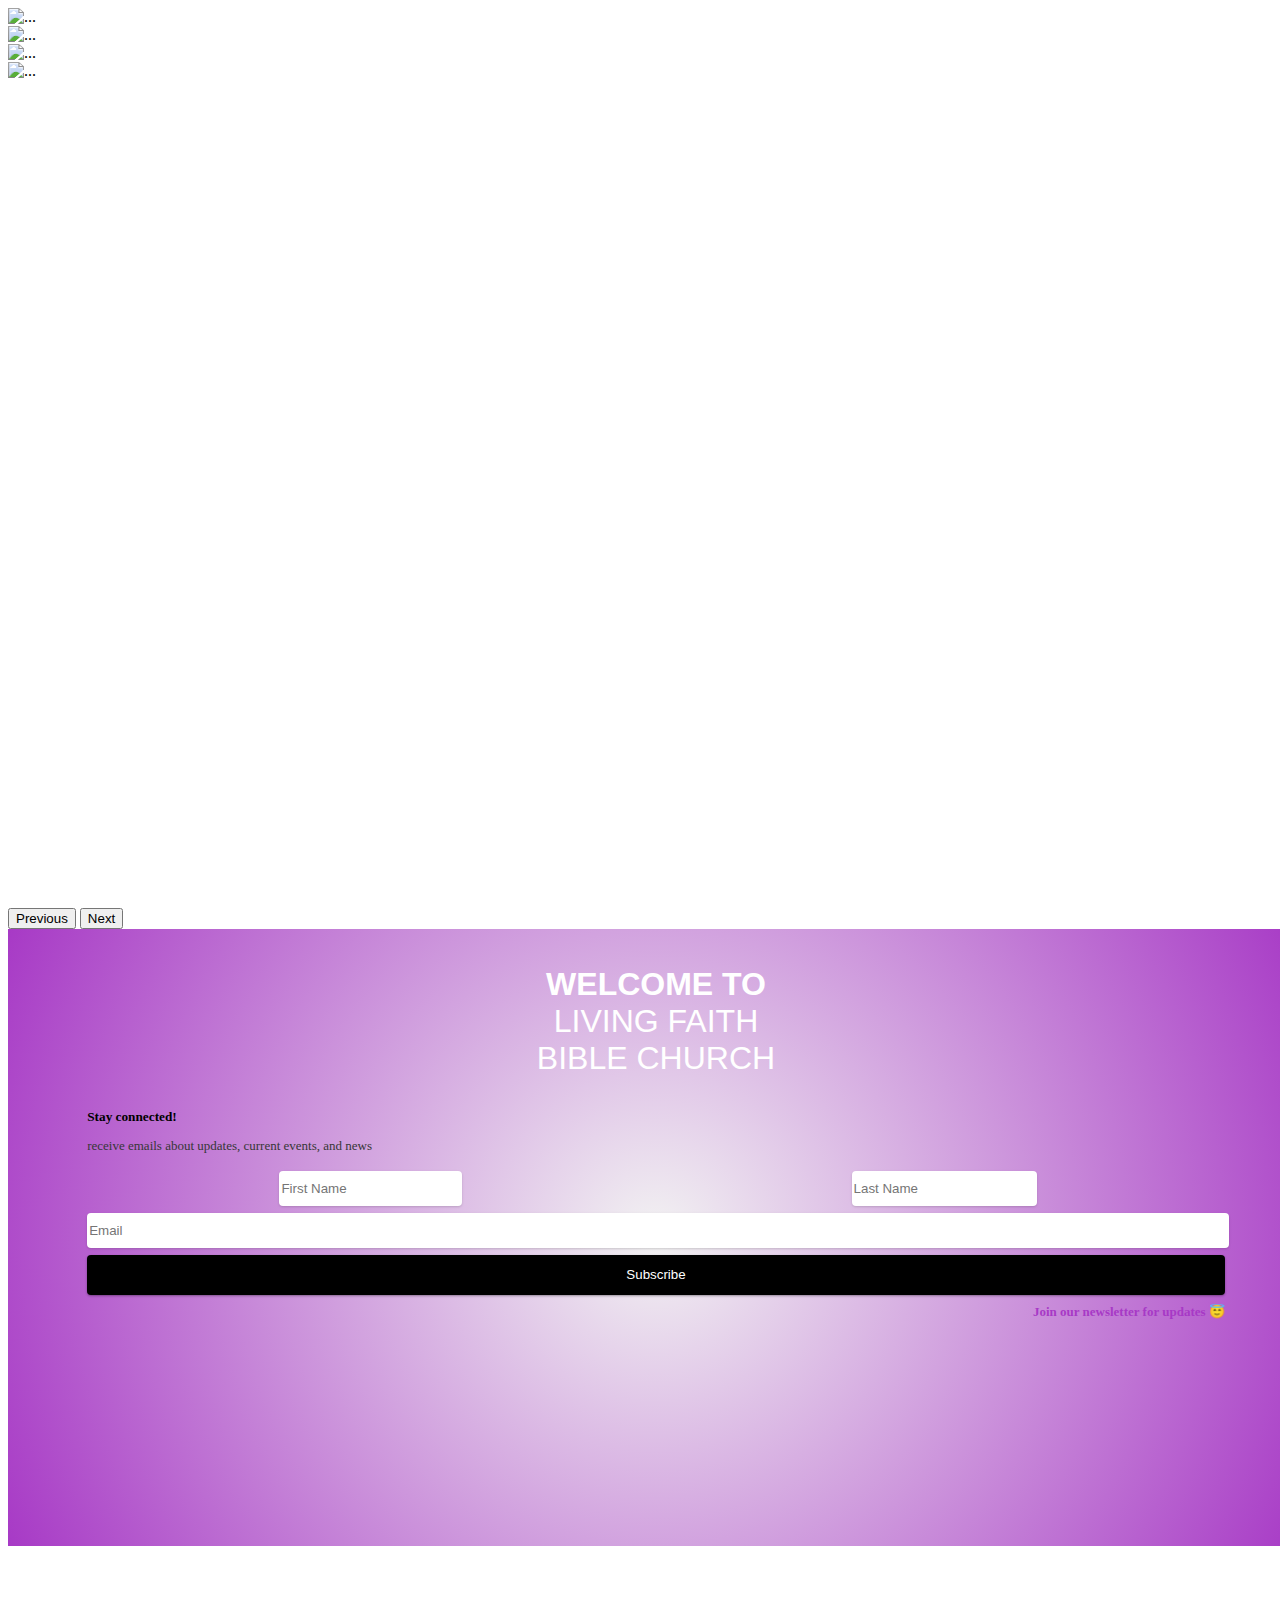
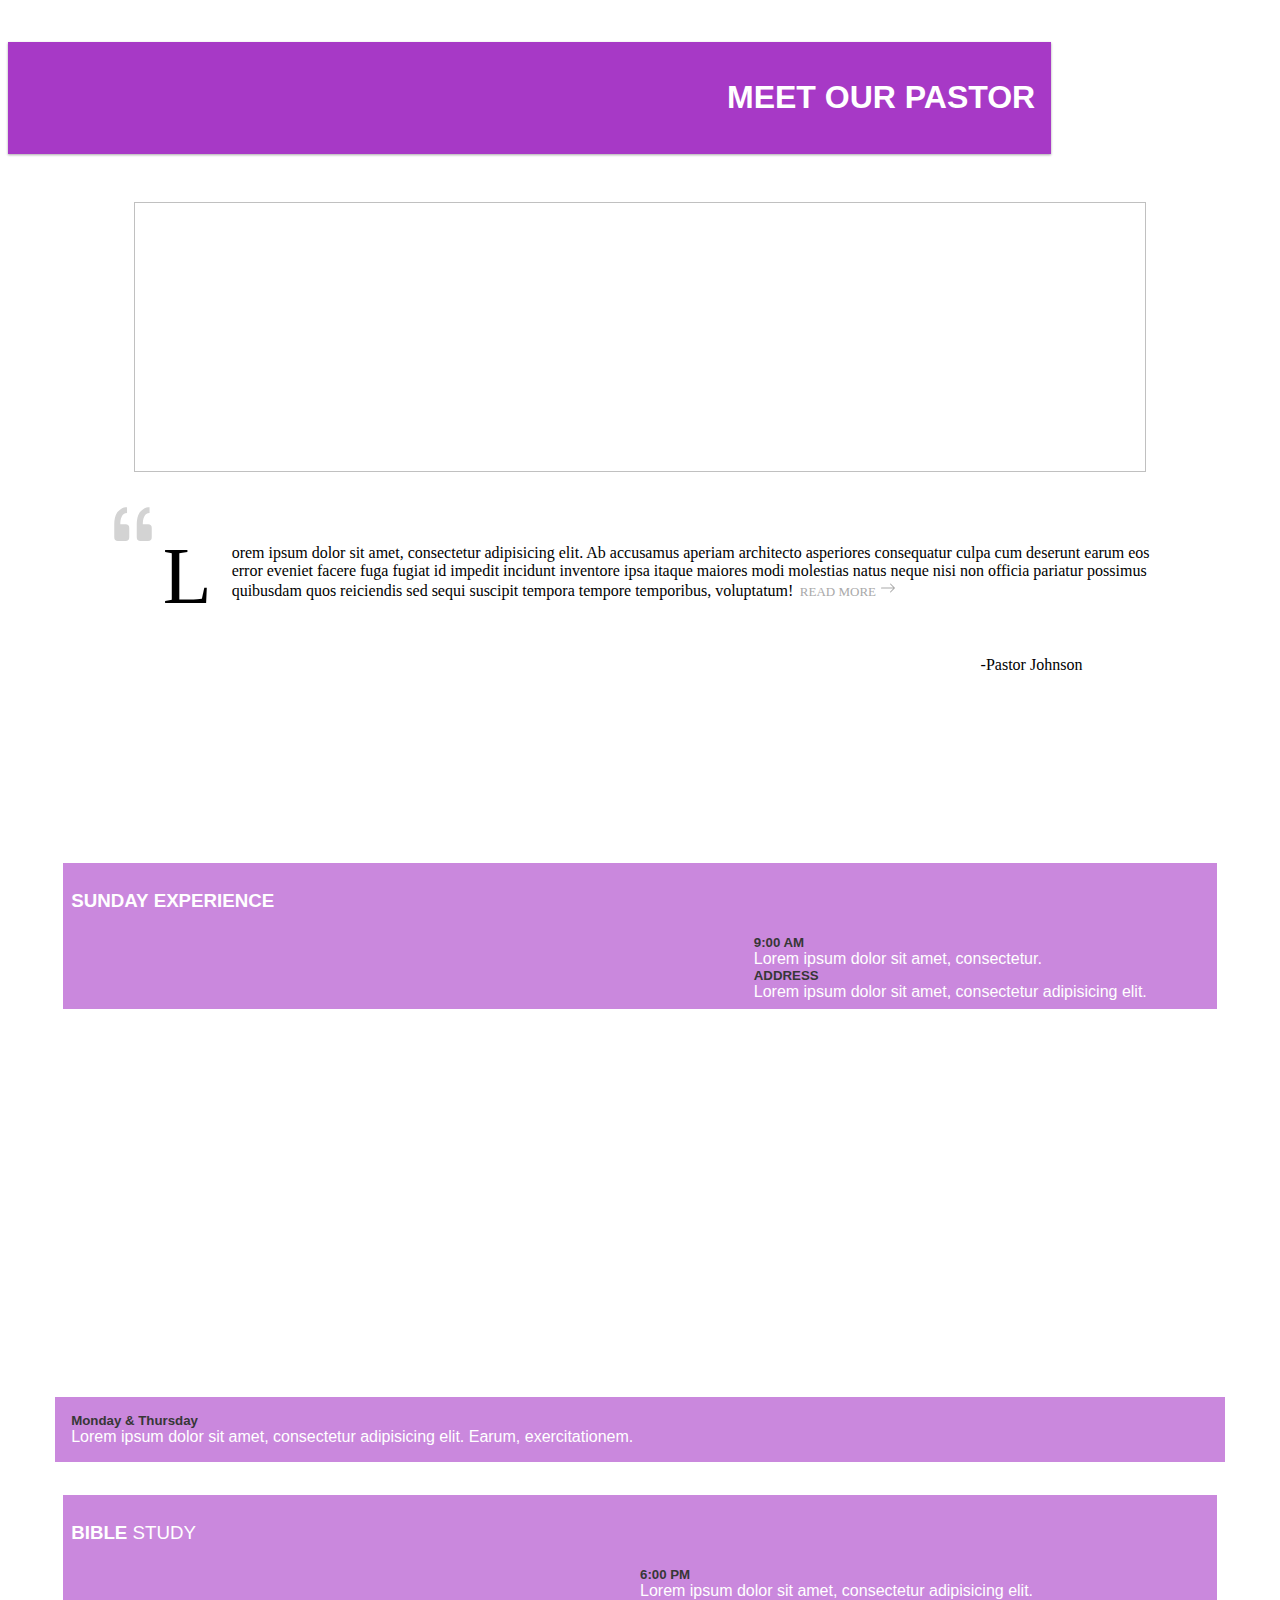
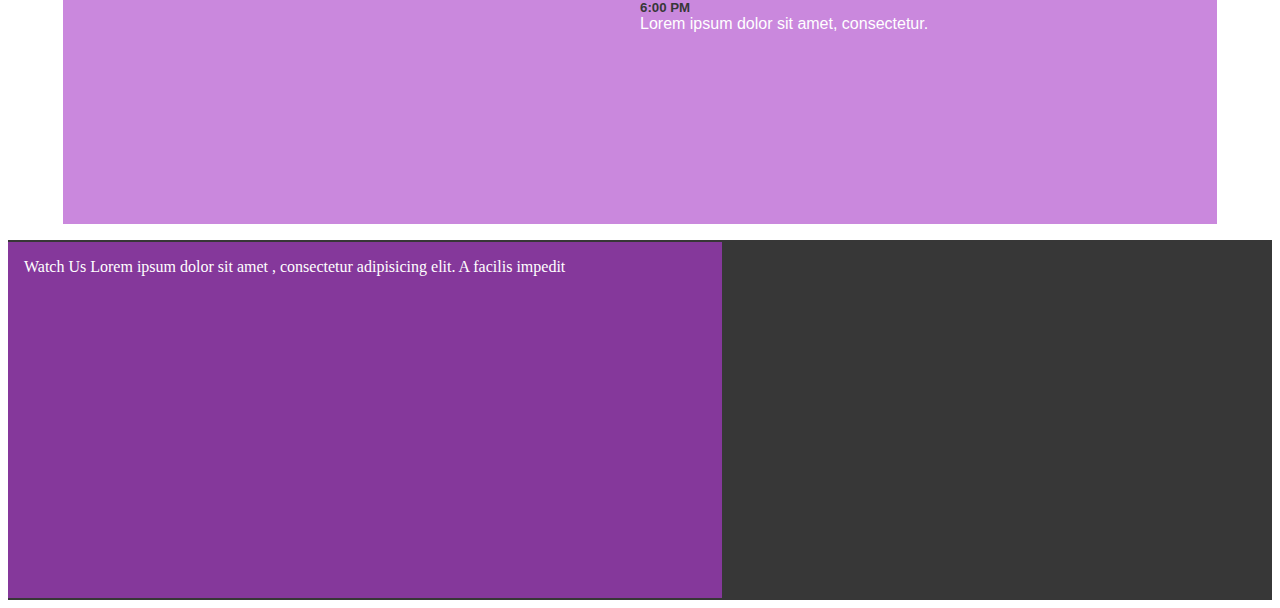
==== src/main/resources/templates/index.html @ b61bbfc8 "footer cosmetics" ====
<!DOCTYPE html>
<html xmlns:th="http://www.thymeleaf.org">
<head th:replace="fragments :: head">
</head>
<!--<link th:href="@{/css/index.css}" rel="stylesheet">-->
<style>
    /* Small devices (phones and pocket devices, 576 and up) */
    @media screen and (min-width:300px) {
        .carousel-inner {
            height: 50vh;
        }

        .carousel-item > img {
            object-fit:cover;
            object-position: center;
            height: 50vh;
        }
        .infoContainer{
            display: flex;
            flex-direction: column;

        }
        .infoContainerSection{
            flex-direction: column;
        }
        .infoCardBody1{
            background-image: url("/images/pastor_j_preaching.jpeg");
            background-repeat: no-repeat;
            background-position: center;
            background-size: cover;
            margin: 2px 2px 0 0;
            height: 40vh;
            width: 100%;
            display: flex;
            justify-content: center;
            align-items: center;
        }
        .infoCardOverLay1{
            background-color: hsla(287, 55%, 50%, 0.6 );
            padding: .5em;
            color: white;
            width: 90%;
            display: flex;
            flex-direction: row;

            /*margin: 1em 1em auto auto;*/
        }
        .infoSundayServiceTitle{
            color: white;
            width: 60%;
            font-family: 'Darker Grotesque', sans-serif;
            font-weight: 500;
            text-transform: uppercase;
        }
        .infoSundayServiceText{
            margin-top: 4em;
            font-family: 'Darker Grotesque', sans-serif;
            font-weight: 500;
        }
        .infoSundayServiceTextContainer{
            color: white;
            display: flex;
            flex-direction: column;
        }
        .infoSundayServiceTextContainer > p{
            margin: 0;
            font-size: medium;
        }

        .infoSundayServiceHeader{
            color: #373737;
            margin: 0;
        }
        .infoCardBody2{
            background-image: url("/images/prayer_hands.jpeg");
            background-repeat: no-repeat;
            /*background-position: center;*/
            background-size: cover;
            margin: 2px 2px 0 0;
            height: 40vh;
            width: 100%;

            display: flex;
            /*justify-content: flex-end;*/
            flex-direction: column;
            justify-content: space-between;
        }
        .infoCardOverLay2{
            /*opacity: 0.6;*/
            background-color: hsla(287, 55%, 50%, 0.6 );
            padding: 1em;
            margin: 1em auto;
            color: white;
            width: 90%;
        }
        .infoPrayer{
            text-align: end;
            color: white;
            margin-right: .75em;
            margin-top: .5em;
            text-transform: uppercase;
            font-family: 'Darker Grotesque', sans-serif;
            font-weight: 500;
            font-size: xx-large;


        }
        .infoPrayerContainer{
            display: flex;
            flex-direction: column;
        }
        .infoPrayerHeading{
            color: #373737;
            margin: 0;
            font-family: 'Darker Grotesque', sans-serif;
            font-weight: 700;
        }
        .infoPrayerText{
            font-family: 'Darker Grotesque', sans-serif;
            color: white;
            font-size: medium;
            margin: 0;
        }
        .infoCardBody3{
            display: flex;
            flex-direction: row;
            justify-content: space-evenly;
            background-color: #373737;
            /*margin: 2px;*/
            height: 40vh;
            width: 100%;

        }
        .infoCardOverLay3{
            background-color: hsla(287, 55%, 50%, 0.7 );
            /*background: hsla(0, 0%, 100%, 1);*/

            /*background: linear-gradient(315deg, hsla(0, 0%, 100%, 1) 0%, hsla(287, 55%, 50%, 1) 100%);*/

            /*background: -moz-linear-gradient(315deg, hsla(0, 0%, 100%, 1) 0%, hsla(287, 55%, 50%, 1) 100%);*/

            /*background: -webkit-linear-gradient(315deg, hsla(0, 0%, 100%, 1) 0%, hsla(287, 55%, 50%, 1) 100%);*/

            /*filter: progid: DXImageTransform.Microsoft.gradient( startColorstr="#FFFFFF", endColorstr="#A639C4", GradientType=1 );*/
            padding: 1em;
            color: white;
            width: 100%;
            margin-top: 2px;
            margin-bottom: 2px;
        }
        .infoBlock{
            width: 80%;
            background-image: url("/images/preaching.jpeg");
            background-repeat: no-repeat;
            background-position: center;
            background-size: cover;
            margin: 2px 2px;
            /*margin-top: .5em;*/
            /*margin-bottom: .5em;*/
        }
        .infoCardBody4{
            background-image: url("/images/pullpit.jpeg");
            background-repeat: no-repeat;
            background-position: center;
            background-size: cover;
            /*margin: 2px;*/
            height: 40vh;
            width: 100%;
            display: flex;
            justify-content: center;
            align-items: center;
            margin: 2px 2px 0 0;
        }
        .infoCardOverLay4{
            background-color: hsla(287, 55%, 50%, 0.6 );
            padding: .5em;
            color: white;
            width: 90%;
            height: 87%;
            margin-left:  auto;
            margin-right:  auto;
            display: flex;
            flex-direction: row;
        }
        .infoBibleStudyTitle{
            color: white;
            width: 50%;
            font-family: 'Darker Grotesque', sans-serif;
            font-weight: 500;
            text-transform: uppercase;
        }
        .infoBibleStudyContainer{
            display: flex;
            flex-direction: column;
            margin-top: 4em;
        }
        .infoBibleStudyHeading{
            margin: 0;
            color: #373737;
            font-family: 'Darker Grotesque', sans-serif;
            font-weight: 700;
        }
        .infoBibleStudyText{
            margin: 0;
            color: white;
            font-family: 'Darker Grotesque', sans-serif;
            font-size: medium;
        }
        .welcome{
            display: flex;
            flex-direction: column;
        }
        .welcomeMessage{
            margin-bottom: 1em;
            font-family: 'Darker Grotesque', sans-serif;
            max-width: 300px;
            margin-right: auto;
            margin-left: auto;
            font-size: 2rem;
            font-weight: 500;
            text-transform: uppercase;
        }
        .welcomeBanner{
            /*opacity: .9;*/
            text-align: center;
            padding: 1em;
            width: 100%;
            color: white;
            background: hsla(0, 0%, 95%, 1);
            height: 65vh;

            background: radial-gradient(circle, hsla(0, 0%, 95%, 1) 0%, hsla(287, 55%, 50%, 1) 100%);

            background: -moz-radial-gradient(circle, hsla(0, 0%, 95%, 1) 0%, hsla(287, 55%, 50%, 1) 100%);

            background: -webkit-radial-gradient(circle, hsla(0, 0%, 95%, 1) 0%, hsla(287, 55%, 50%, 1) 100%);

            filter: progid: DXImageTransform.Microsoft.gradient( startColorstr="#F3F3F3", endColorstr="#A639C4", GradientType=1 );
        }
        .welcomeImgContainer{
            display: flex;
            justify-content: center;
            align-items: center;

        }
        .welcomeHeaderText{
            display: flex;
            justify-content: end;
            transition: transform 1s;
            /*animation: slideMe 2s ease-in;*/
            border: none ;
            -moz-border-radius-topright: 2px;
            -moz-border-radius-bottomright: 2px;
            box-shadow: rgba(0, 0, 0, 0.12) 0px 1px 3px, rgba(0, 0, 0, 0.24) 0px 1px 2px;
            padding: 1em;
            width: 80%;
            margin: 6em 0 0 0;
            background-color:hsla(287, 55%, 50%, 1 );
            color: white;
            font-family: 'Darker Grotesque', sans-serif;
            font-weight: 500;
            text-transform: uppercase;
        }
        .welcomeHeaderTextBody{
            text-align: center;
        }
        @keyframes slideMe  {
            0%{
                transform: skewX(53deg) translateX(500px);
            }
            100%{
                transform: skewX(0deg);
            }
        }


        .welcomeImg{
            width: 80%;
            height: 30vh;
            object-fit: cover;
            object-position: top;
            margin-top: 3em;
        }
        .welcomeTextBody{
            margin-top: 3em;

        }
        .welcomeTextReadMore{
            font-size: small;
            margin-left: .5em;
            color: darkgray;
            text-transform: uppercase;
        }

        .welcomeTextReadMore > a:link { text-decoration: none; color: darkgray }
        .welcomeTextReadMore > a{color: darkgray;}
        .welcomeTextReadMore > a:visited { text-decoration: blue; }
        .welcomeTextReadMore > a:hover { text-decoration: blue; }
        .welcomeTextReadMore > a:active { text-decoration: blue; }

        .welcomeIconLink{
            display: flex;
            justify-content: end;
            margin-bottom: 5em;
            /*margin-right: 1em;*/
            margin-top: 2em;
            width: 85%;
        }

        .first-letter{
            font-size: 5rem;
            line-height: 80%;
            float: left;
            margin-right: .25em;
        }

        .welcomeTextContainer{
            width: 85%;
            margin-right: auto;
            margin-left: auto;
            display: flex;
            flex-direction: row;
            justify-content: space-between;
            margin-top: 1.5em;
        }
        .emailForm{
            display: flex;
            flex-direction: column;
            width: 90%;
            margin-left: auto;
            margin-right: auto;
        }
        .emailFormContainer1{
            display: flex;
            flex-direction: row;
            justify-content: space-evenly;
        }
        .emailHeader{
            text-align: left;
            color: black;
            margin: 0;
        }
        .emailSubHeader{
            text-align: left;
            color: #373737;
            margin-bottom: 1.25em;
            font-size: small;
        }
        .emailFormHeader{
            text-align: right;
            color: hsla(287, 55%, 50%, 1 );
            margin-top: .75em;
            font-size: small;
        }
        .emailInputContainer{
            display: flex;
            flex-direction: column;
            justify-content: space-between;
            align-items: start;
            margin-right: auto;
            margin-left: auto;
        }
        .emailInputContainer2{
            display: flex;
            flex-direction: column;
            width: 100%;
            align-items: start;
        }
        .emailInputFirstName{
            width: 95%;
            height: 2.5em;
            border: none;
            margin-right: .5em;
            border-radius: 4px;
            box-shadow: rgba(0, 0, 0, 0.1) 0px 1px 3px 0px, rgba(0, 0, 0, 0.06) 0px 1px 2px 0px;
        }
        .emailInputLastName{
            width: 100%;
            height: 2.5em;
            border-radius: 4px;
            border: none;
            box-shadow: rgba(0, 0, 0, 0.1) 0px 1px 3px 0px, rgba(0, 0, 0, 0.06) 0px 1px 2px 0px;

        }
        .emailInput{
            width: 100%;
            height: 2.5em;
            border-radius: 4px;
            margin-top: .5em;
            border: none;
            box-shadow: rgba(0, 0, 0, 0.1) 0px 1px 3px 0px, rgba(0, 0, 0, 0.06) 0px 1px 2px 0px;
        }
        .emailFormBtn{
            width: 100%;
            height: 3em;
            border-radius: 4px;
            margin-top: .5em;
            background-color: black;
            color: white;
            border: none;
            box-shadow: rgba(0, 0, 0, 0.12) 0px 1px 3px, rgba(0, 0, 0, 0.24) 0px 1px 2px;
        }




    }

    /* Medium devices (tablets, 768px and up) */
    @media screen and (min-width:768px) {
        .carousel-inner {
            height: 100vh;
        }

        .carousel-item > img {
            object-fit:cover;
            position: center;
            height: 100vh;
        }
    }

    /* Large devices (desktops, 992px and up) */
    @media screen and (min-width:992px) {
        .carousel-inner {
            height: 100vh;
        }

        .carousel-item > img {
            object-fit:cover;
            position: center;
            height: 100vh;
        }
    }

    /* Extra large devices (large desktops, 1200px and up) */
    @media screen and (min-width:1200px) {
        .carousel-inner {
            height: 100vh;
        }

        .carousel-item > img {
            object-fit:cover;
            position: center;
            height: 100vh;
        }
    }

</style>


<body>
<div th:replace="fragments :: navbar"></div>
<div class="jumbotron">
    <div id="carouselExampleAutoplaying" class="carousel slide" data-bs-ride="carousel">
        <div class="carousel-inner">
            <div class="carousel-item active">
                <img th:src="@{/images/jumbotron_sunday_service_flyer.jpg}" class=" d-block w-100" alt="...">
            </div>
            <div class="carousel-item">
                <img th:src="@{/images/jumbotron_sunday_service_flyer_2.jpg}" class=" d-block w-100" alt="...">
            </div>
            <div class="carousel-item">
                <img th:src="@{/images/jumbotron_sunday_service_flyer_3.jpg}" class=" d-block w-100"alt="...">
            </div>
            <div class="carousel-item">
                <img th:src="@{/images/jumbotron_sunday_service_flyer_3.jpg}" class=" d-block w-100"alt="...">
            </div>
        </div>
        <button class="carousel-control-prev" type="button" data-bs-target="#carouselExampleAutoplaying" data-bs-slide="prev">
            <span class="carousel-control-prev-icon" aria-hidden="true"></span>
            <span class="visually-hidden">Previous</span>
        </button>
        <button class="carousel-control-next" type="button" data-bs-target="#carouselExampleAutoplaying" data-bs-slide="next">
            <span class="carousel-control-next-icon" aria-hidden="true"></span>
            <span class="visually-hidden">Next</span>
        </button>
    </div>
</div>
<div class="welcome">
    <div class="welcomeBanner">
        <h1 class="welcomeMessage"><span style="font-weight: 800">Welcome to</span> Living Faith Bible Church</h1>
        <form th:action="@{/success}" th:method="post" th:object="${emailSub}"class="emailForm">
            <h5 class="emailHeader">Stay connected!
<!--                <svg xmlns="http://www.w3.org/2000/svg" width="18" height="18" fill="currentColor" class="bi bi-envelope" viewBox="0 0 16 16">-->
<!--                            <path d="M0 4a2 2 0 0 1 2-2h12a2 2 0 0 1 2 2v8a2 2 0 0 1-2 2H2a2 2 0 0 1-2-2V4Zm2-1a1 1 0 0 0-1 1v.217l7 4.2 7-4.2V4a1 1 0 0 0-1-1H2Zm13 2.383-4.708 2.825L15 11.105V5.383Zm-.034 6.876-5.64-3.471L8 9.583l-1.326-.795-5.64 3.47A1 1 0 0 0 2 13h12a1 1 0 0 0 .966-.741ZM1 11.105l4.708-2.897L1 5.383v5.722Z"/>-->
<!--                        </svg>ct! -->
            </h5>
            <p class="emailSubHeader">receive emails about updates, current events, and news</p>
            <div class="emailFormContainer1">
                <div class="emailInputContainer">
<!--                    <label>First Name</label>-->
                    <input th:field="*{firstname}" class="emailInputFirstName" placeholder="First Name"/>
                </div>
                <div class="emailInputContainer">
<!--                    <label>Last Name</label>-->
                    <input th:field="*{lastname}" class="emailInputLastName" placeholder="Last Name"/>
                </div>
            </div>
            <div class="emailInputContainer2">
<!--                <label>Email</label>-->
                <input th:field="*{email}" class="emailInput" placeholder="Email"/>
            </div>
            <button type="submit" class="emailFormBtn">Subscribe</button>
            <h5 class="emailFormHeader">Join our newsletter for updates &#128519;</h5>
        </form>
    </div>
    <div class="welcomeHeaderText">
        <h1 class="welcomeHeaderTextBody"><span style="font-weight: 800">Meet Our</span> Pastor</h1>
    </div>
    <div class="welcomeImgContainer">
        <img class="welcomeImg" th:src="@{images/paster_firstlady.jpg}"/>
    </div>
    <div class="welcomeTextContainer">
        <div class="welcomeTextIcon">
            <svg xmlns="http://www.w3.org/2000/svg" width="60" height="60" fill="lightgrey" class="bi bi-quote" viewBox="0 0 16 16">
                <path d="M12 12a1 1 0 0 0 1-1V8.558a1 1 0 0 0-1-1h-1.388c0-.351.021-.703.062-1.054.062-.372.166-.703.31-.992.145-.29.331-.517.559-.683.227-.186.516-.279.868-.279V3c-.579 0-1.085.124-1.52.372a3.322 3.322 0 0 0-1.085.992 4.92 4.92 0 0 0-.62 1.458A7.712 7.712 0 0 0 9 7.558V11a1 1 0 0 0 1 1h2Zm-6 0a1 1 0 0 0 1-1V8.558a1 1 0 0 0-1-1H4.612c0-.351.021-.703.062-1.054.062-.372.166-.703.31-.992.145-.29.331-.517.559-.683.227-.186.516-.279.868-.279V3c-.579 0-1.085.124-1.52.372a3.322 3.322 0 0 0-1.085.992 4.92 4.92 0 0 0-.62 1.458A7.712 7.712 0 0 0 3 7.558V11a1 1 0 0 0 1 1h2Z"/>
            </svg>
        </div>
        <p class="welcomeTextBody"><span class="first-letter">L</span>orem ipsum dolor sit amet, consectetur adipisicing elit. Ab accusamus aperiam architecto asperiores consequatur culpa cum deserunt earum eos error eveniet facere fuga fugiat id impedit incidunt inventore ipsa itaque maiores modi molestias natus neque nisi non officia pariatur possimus quibusdam quos reiciendis sed sequi suscipit tempora tempore temporibus, voluptatum!<span class="welcomeTextReadMore"><a th:href="@{/about}">Read more</a></span>
            <span>
                <svg xmlns="http://www.w3.org/2000/svg" width="16" height="16" fill="darkgray" class="bi bi-arrow-right" viewBox="0 0 16 16">
  <path fill-rule="evenodd" d="M1 8a.5.5 0 0 1 .5-.5h11.793l-3.147-3.146a.5.5 0 0 1 .708-.708l4 4a.5.5 0 0 1 0 .708l-4 4a.5.5 0 0 1-.708-.708L13.293 8.5H1.5A.5.5 0 0 1 1 8z"/>
</svg>
            </span>
        </p>
    </div>
    <div class="welcomeIconLink">-Pastor Johnson</div>

</div>
<div class="infoContainer">
    <div class="infoContainerSection">
        <div class="infoCardBody1">
            <div class="infoCardOverLay1">
                <div class="infoSundayServiceTitle"><h3><span style="font-weight: 800">Sunday</span> Experience </h3></div>
                <div class="infoSundayServiceText">
                    <div class="infoSundayServiceTextContainer">
                        <h5 class="infoSundayServiceHeader"><span style="font-weight: 700">9:00 AM</span></h5>
                        <p>Lorem ipsum dolor sit amet, consectetur.</p>
                    </div>
                    <div class="infoSundayServiceTextContainer">
                        <h5 class="infoSundayServiceHeader"><span style="font-weight: 700">ADDRESS</span></h5>
                        <p>Lorem ipsum dolor sit amet, consectetur adipisicing elit.</p>
                    </div>

                </div>
            </div>
        </div>
        <div class="infoCardBody2">
            <h1 class="infoPrayer"><span style="font-weight: 800">Intercessory</span> Prayer</h1>
            <div class="infoCardOverLay2">
                <div class="infoPrayerContainer">
                    <h5 class="infoPrayerHeading">Monday & Thursday</h5>
                    <p class="infoPrayerText">Lorem ipsum dolor sit amet, consectetur adipisicing elit. Earum, exercitationem.</p>
                </div>

            </div>
        </div>
    </div>
    <div class="infoContainerSection">
        <div class="infoCardBody4">
            <div class="infoCardOverLay4">
                <h3 class="infoBibleStudyTitle"><span style="font-weight: 800">Bible</span> Study</h3>
                <div class="infoBibleStudyContainer">
                    <h5 class="infoBibleStudyHeading">6:00 PM</h5>
                    <p class="infoBibleStudyText">Lorem ipsum dolor sit amet, consectetur adipisicing elit.</p>
                    <h5 class="infoBibleStudyHeading">6:00 PM</h5>
                    <p class="infoBibleStudyText">Lorem ipsum dolor sit amet, consectetur.</p>
                </div>
            </div>
        </div>
        <div class="infoCardBody3">
            <div class="infoCardOverLay3">Watch Us
                Lorem ipsum
                dolor sit amet
                , consectetur
                adipisicing elit.
                A facilis impedit
            </div>
            <div class="infoBlock"></div>
        </div>
    </div>
</div>
<div th:replace="fragments :: footer"></div>
<div th:replace="fragments :: scripts"></div>
<script th:src="@{/js/about.js}"></script>
</body>
</html>
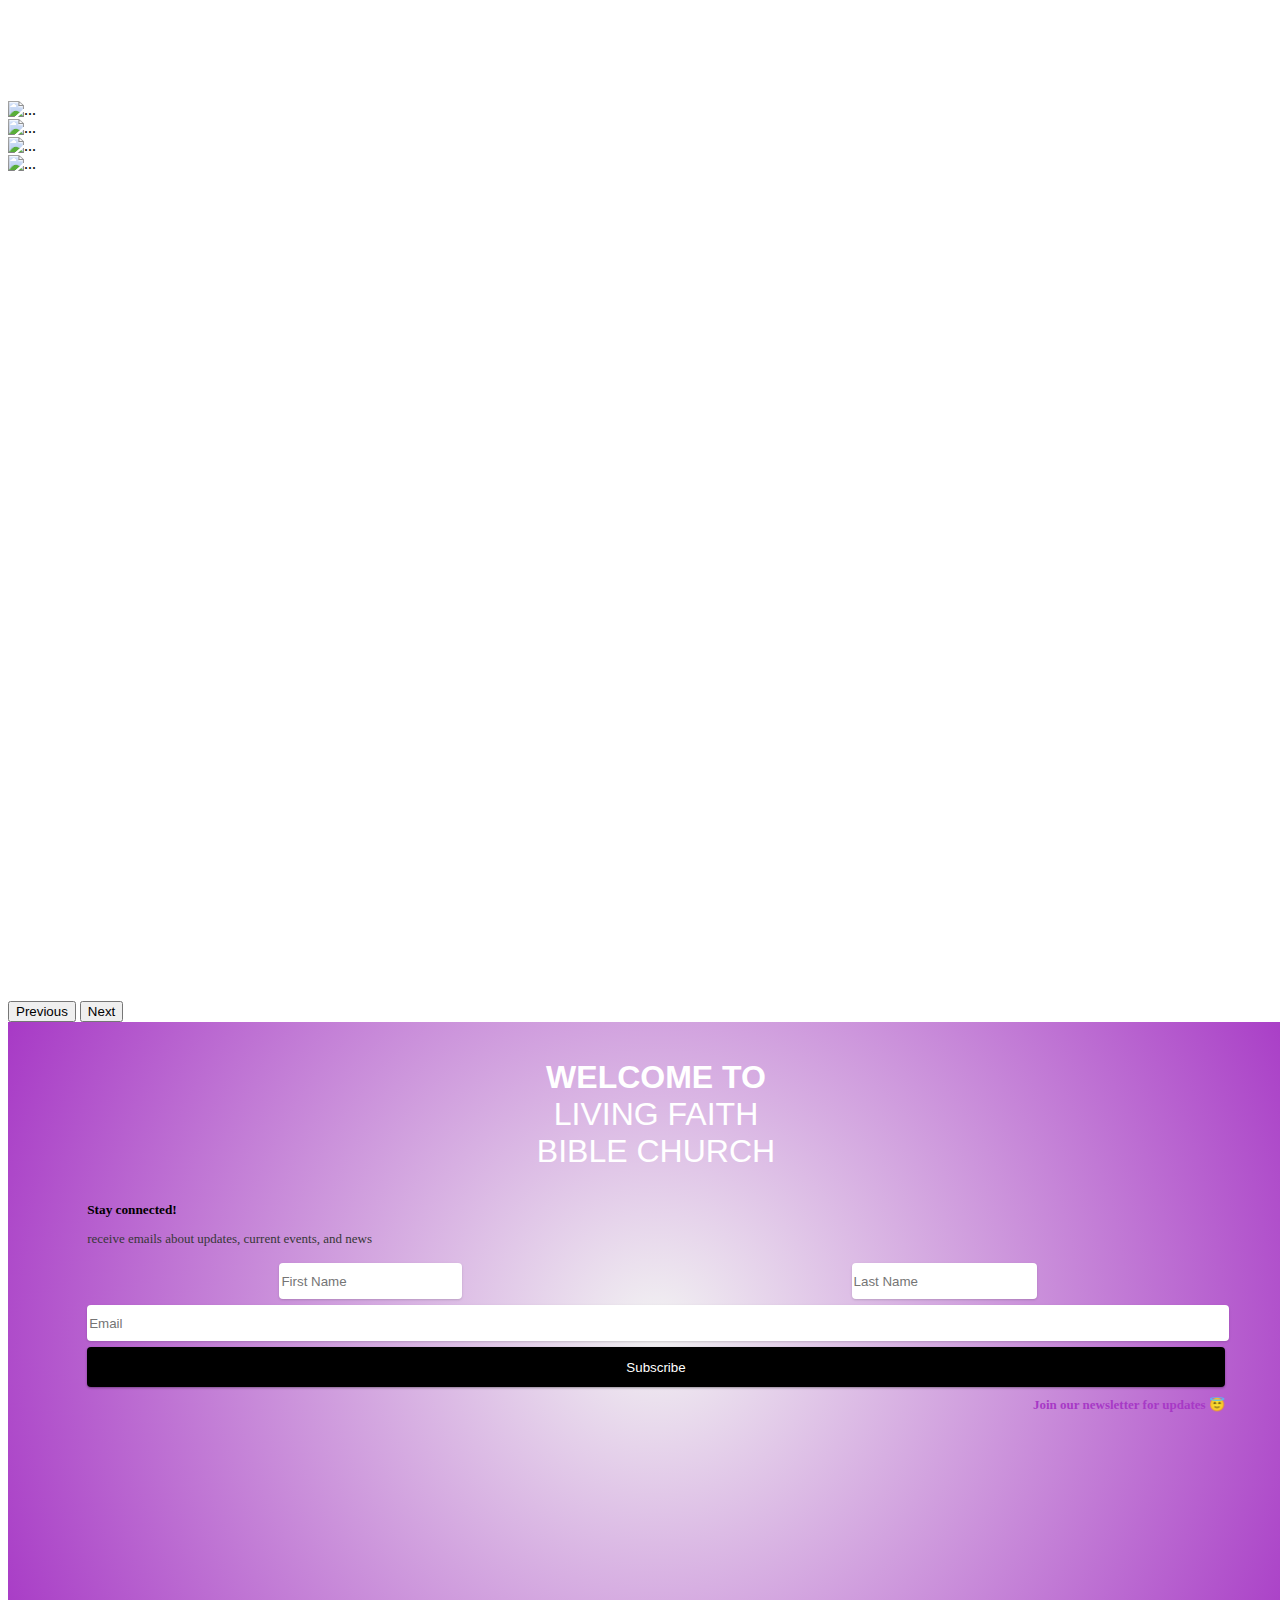
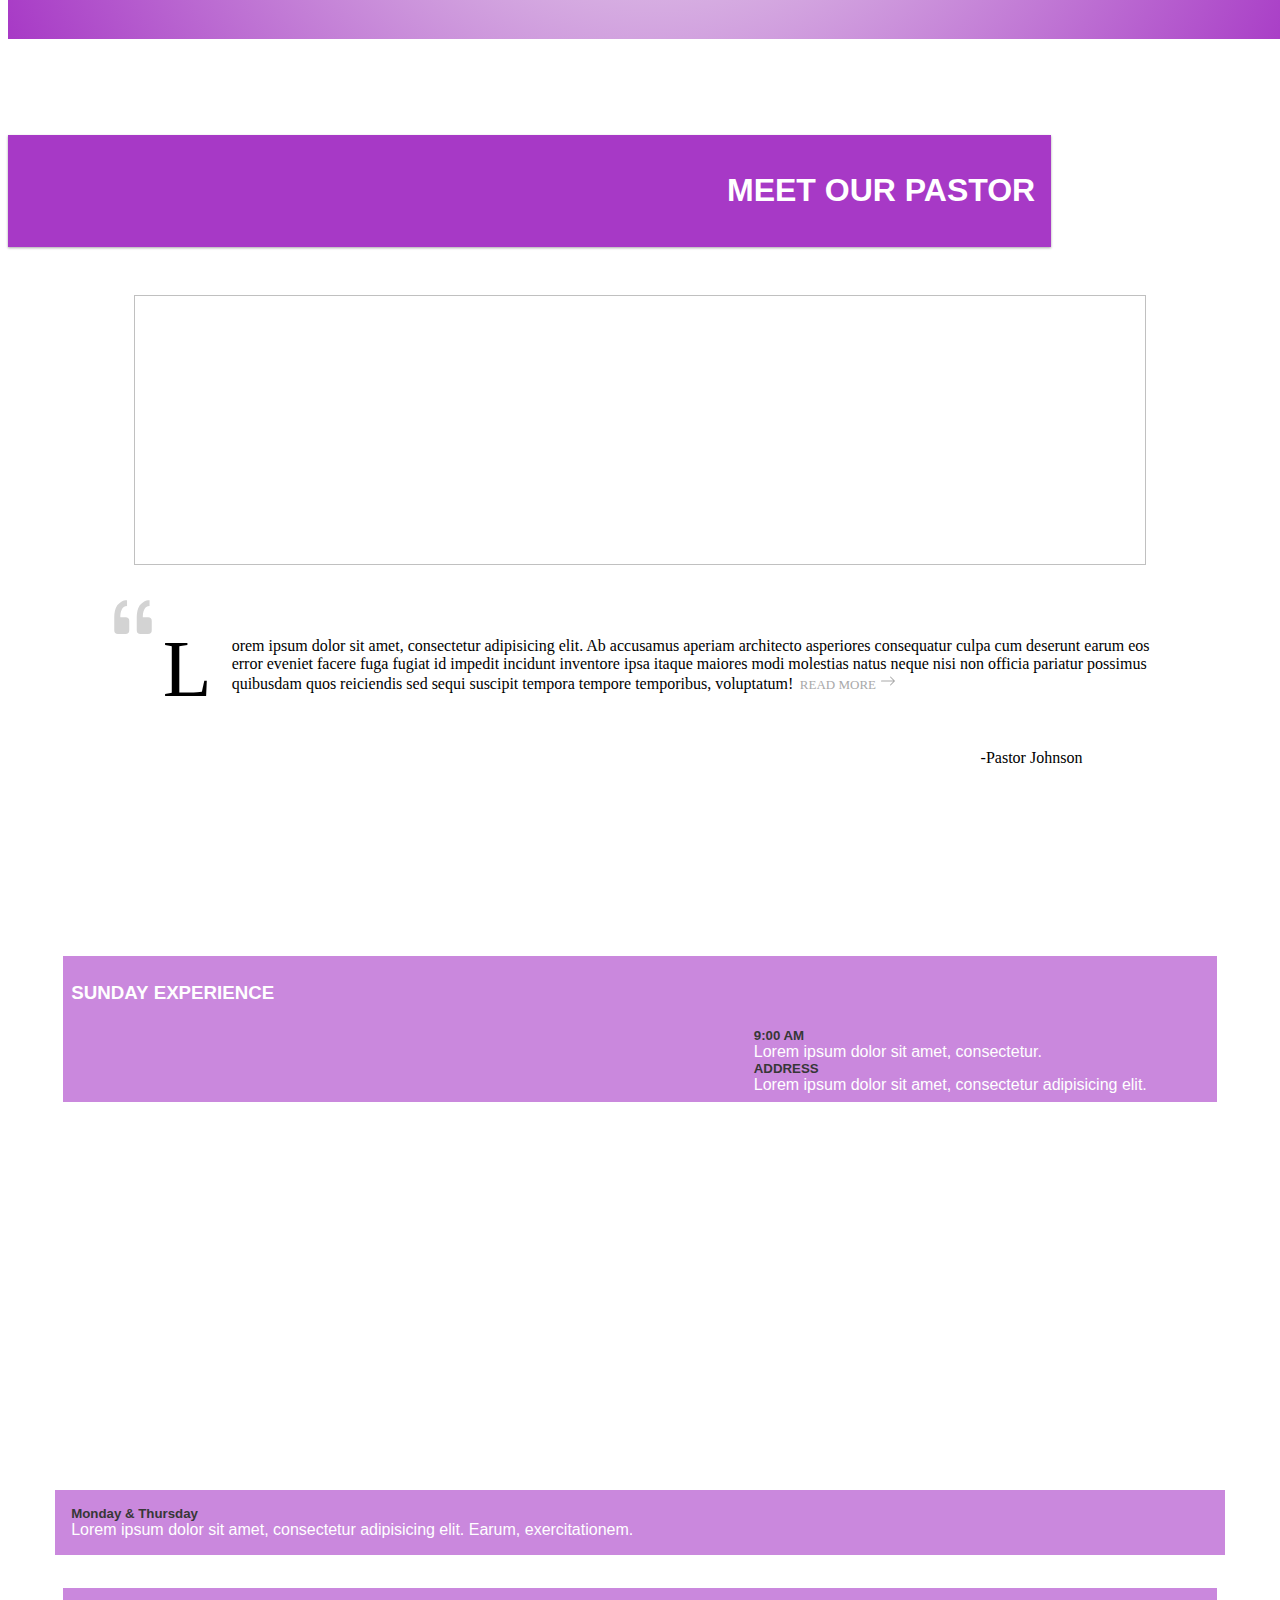
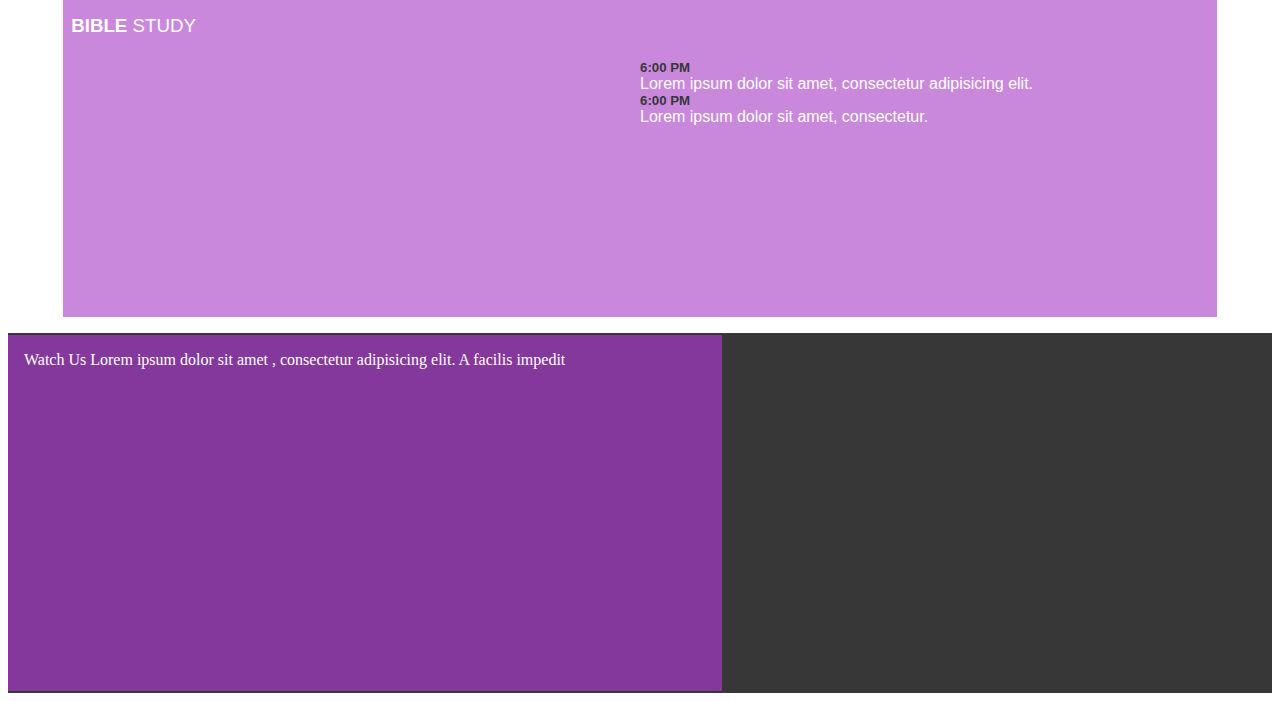
==== commit 16bfb153: "sticky navbar, fixed top, and jumbotron margin adjusted." ====
--- a/src/main/resources/templates/index.html
+++ b/src/main/resources/templates/index.html
@@ -6,6 +6,9 @@
 <style>
     /* Small devices (phones and pocket devices, 576 and up) */
     @media screen and (min-width:300px) {
+        .jumbotron{
+            margin-top: 6.3em;
+        }
         .carousel-inner {
             height: 50vh;
         }
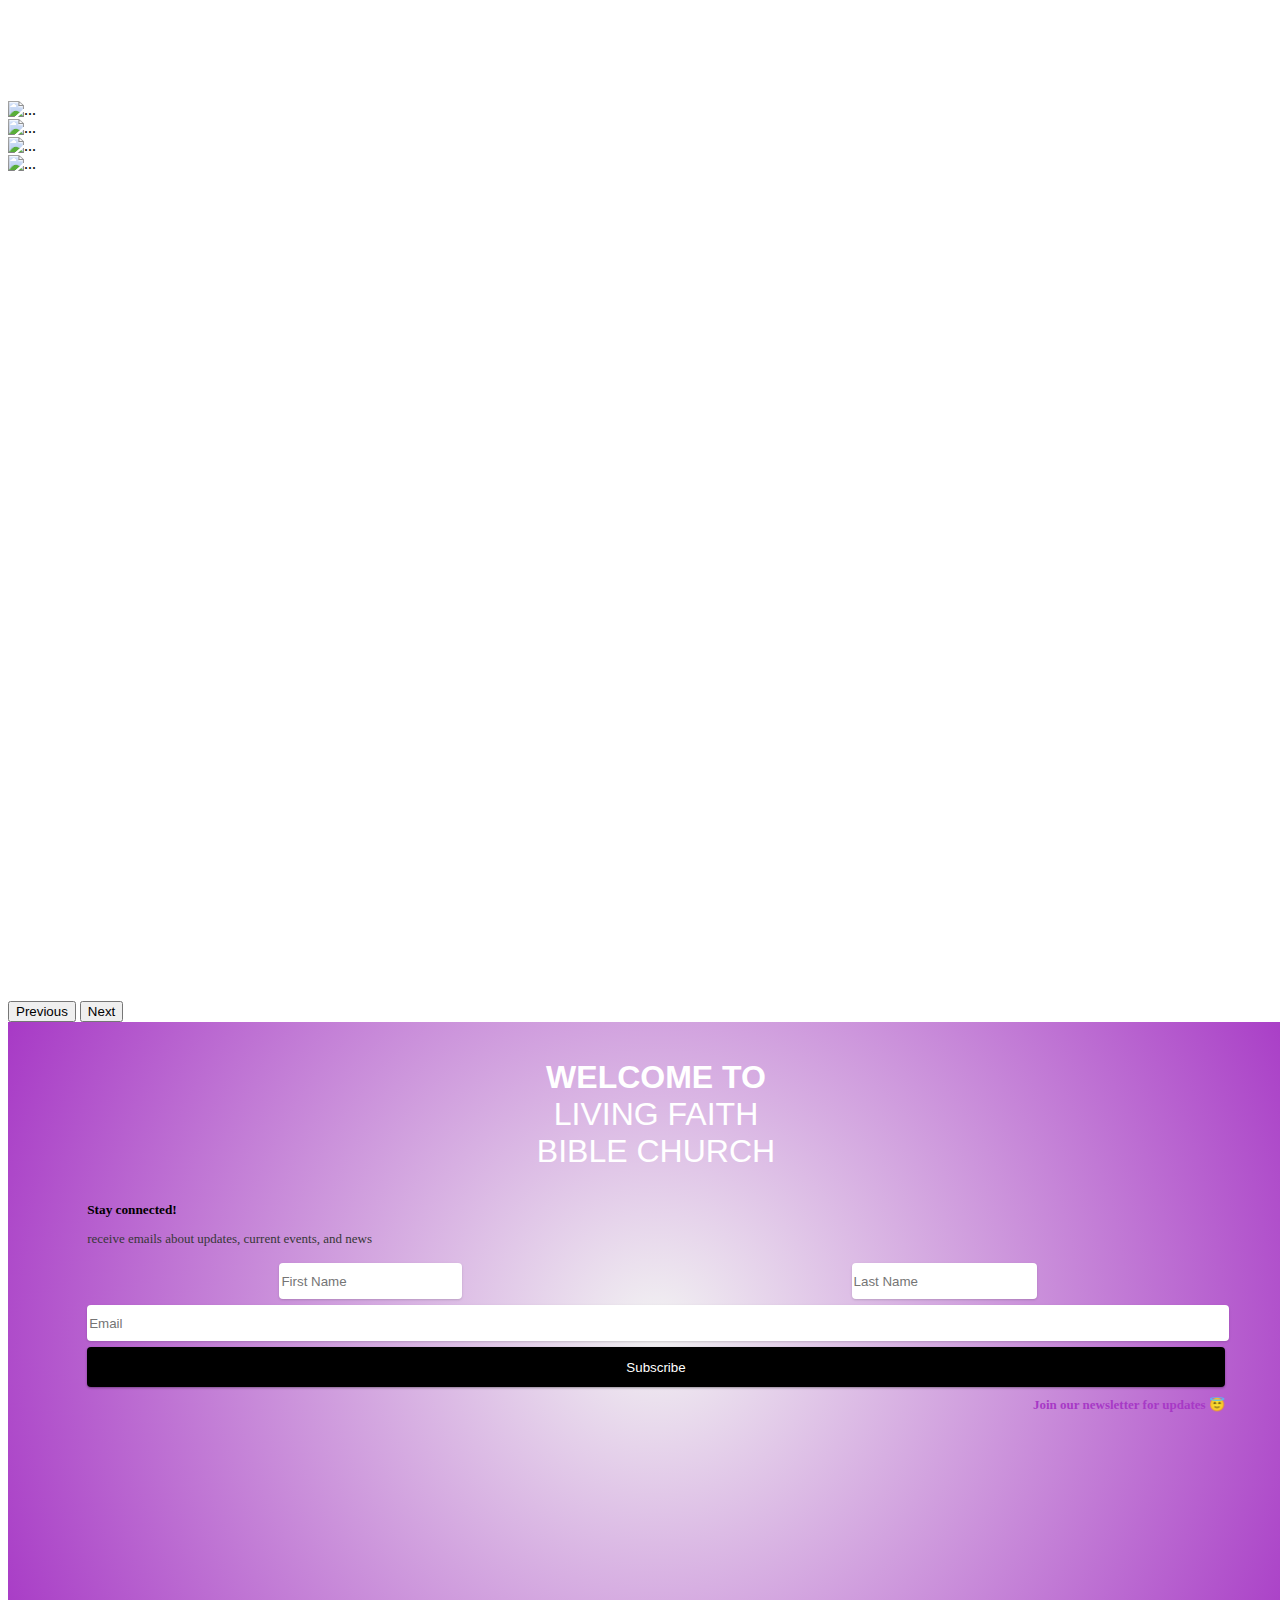
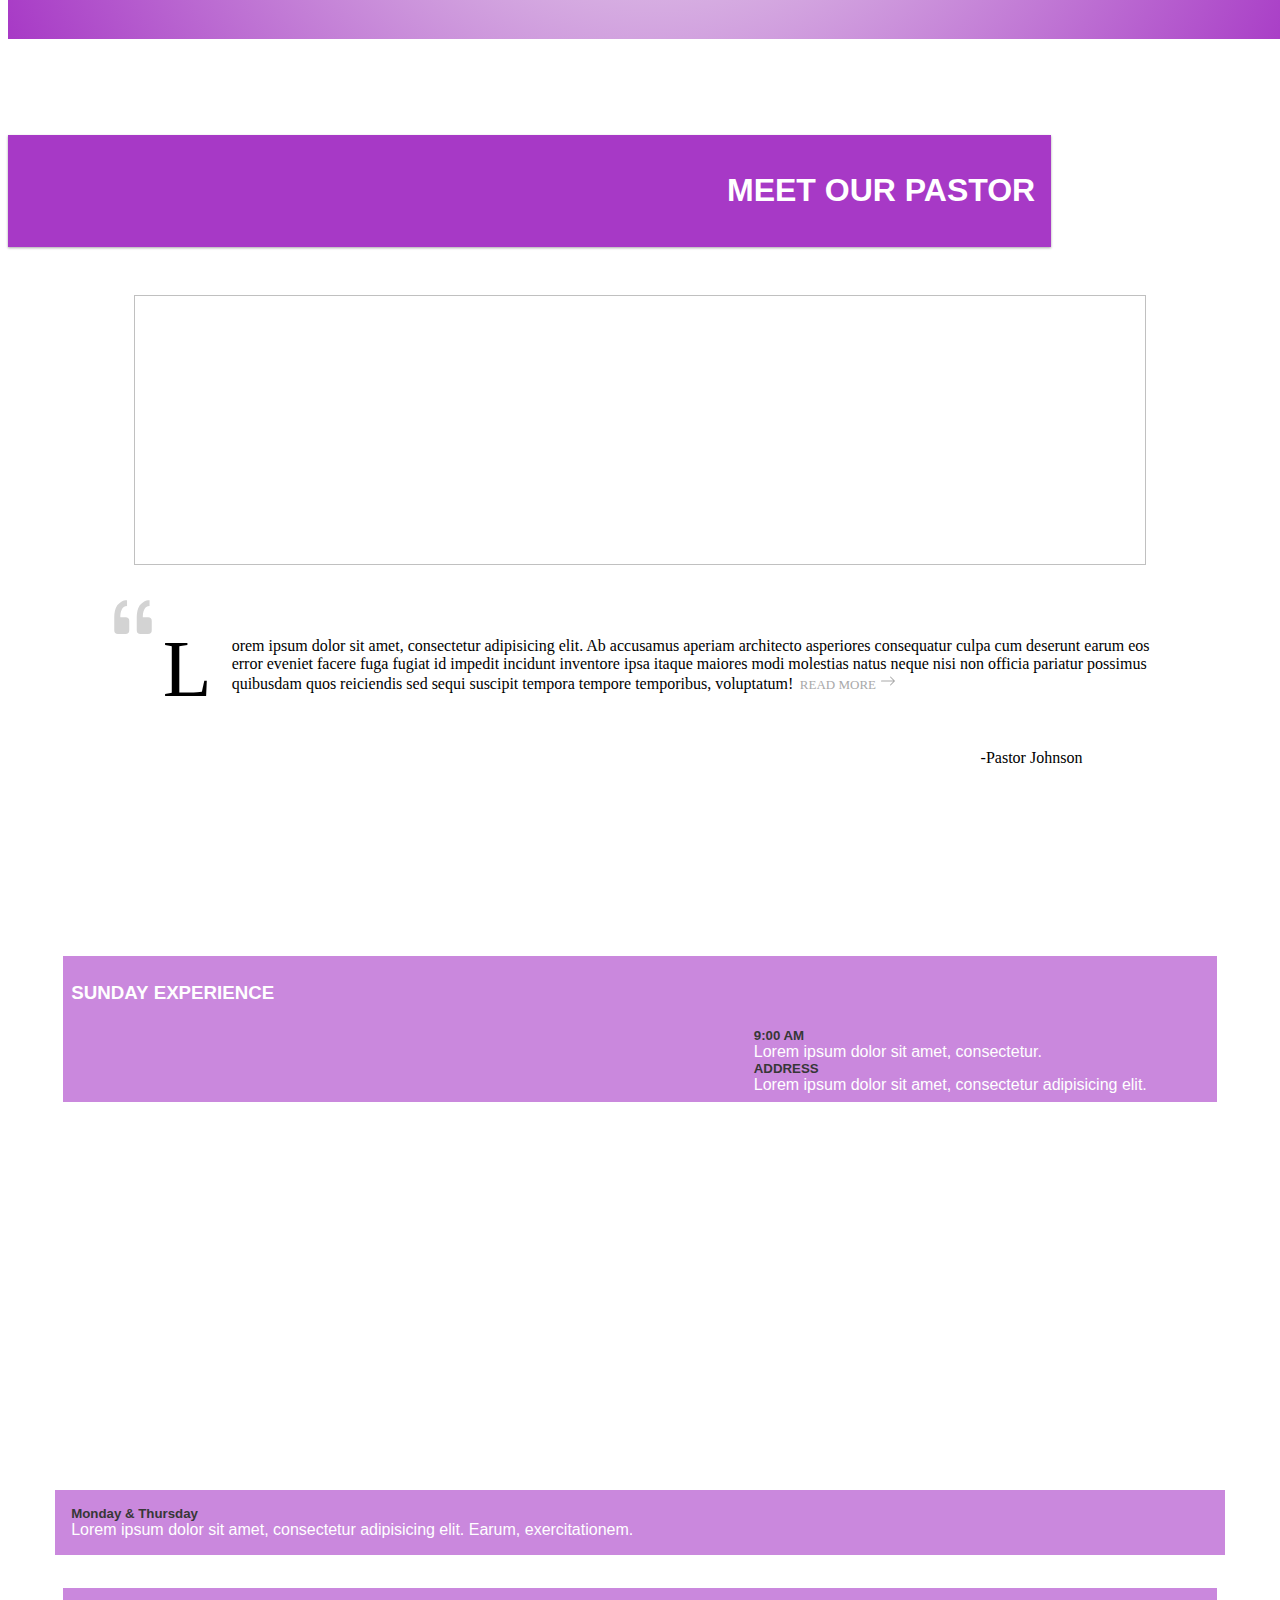
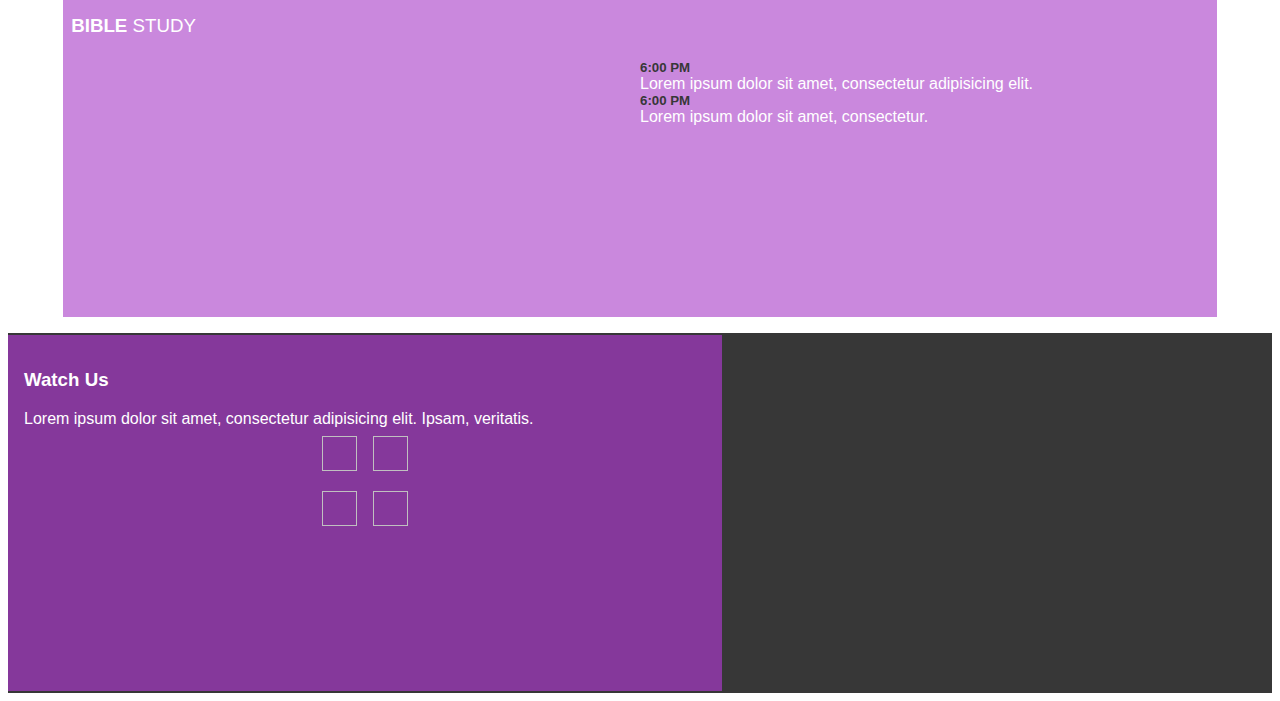
==== commit 065bcf23: "card 4 formatted" ====
--- a/src/main/resources/templates/index.html
+++ b/src/main/resources/templates/index.html
@@ -150,6 +150,25 @@
             width: 100%;
             margin-top: 2px;
             margin-bottom: 2px;
+            font-family: 'Darker Grotesque', sans-serif;
+            font-weight: 500;
+        }
+        .infoWatchUsSocialMediaContainer{
+            display: flex;
+            flex-direction: column;
+            justify-content: center;
+            align-items: center;
+            margin-left: auto;
+            margin-right: auto;
+        }
+        .infoWatchUsRow{
+            display: flex;
+            flex-direction: row;
+        }
+        .infoWatchUsIcon > img{
+            width: 35px;
+            height: 35px;
+            margin: .5em;
         }
         .infoBlock{
             width: 80%;
@@ -484,9 +503,6 @@
         <h1 class="welcomeMessage"><span style="font-weight: 800">Welcome to</span> Living Faith Bible Church</h1>
         <form th:action="@{/success}" th:method="post" th:object="${emailSub}"class="emailForm">
             <h5 class="emailHeader">Stay connected!
-<!--                <svg xmlns="http://www.w3.org/2000/svg" width="18" height="18" fill="currentColor" class="bi bi-envelope" viewBox="0 0 16 16">-->
-<!--                            <path d="M0 4a2 2 0 0 1 2-2h12a2 2 0 0 1 2 2v8a2 2 0 0 1-2 2H2a2 2 0 0 1-2-2V4Zm2-1a1 1 0 0 0-1 1v.217l7 4.2 7-4.2V4a1 1 0 0 0-1-1H2Zm13 2.383-4.708 2.825L15 11.105V5.383Zm-.034 6.876-5.64-3.471L8 9.583l-1.326-.795-5.64 3.47A1 1 0 0 0 2 13h12a1 1 0 0 0 .966-.741ZM1 11.105l4.708-2.897L1 5.383v5.722Z"/>-->
-<!--                        </svg>ct! -->
             </h5>
             <p class="emailSubHeader">receive emails about updates, current events, and news</p>
             <div class="emailFormContainer1">
@@ -572,12 +588,28 @@
             </div>
         </div>
         <div class="infoCardBody3">
-            <div class="infoCardOverLay3">Watch Us
-                Lorem ipsum
-                dolor sit amet
-                , consectetur
-                adipisicing elit.
-                A facilis impedit
+            <div class="infoCardOverLay3">
+                <h3 class="infoWatchUsTitle"><span style="font-weight: 800">Watch </span>Us</h3>
+                <div>Lorem ipsum dolor sit amet, consectetur adipisicing elit. Ipsam, veritatis.</div>
+                <div class="infoWatchUsSocialMediaContainer">
+                    <div class="infoWatchUsRow">
+                        <div class="infoWatchUsIcon">
+                            <img th:src="@{/images/5296499_fb_facebook_facebook logo_icon.svg}"/>
+                        </div>
+                        <div class="infoWatchUsIcon">
+                            <img th:src="@{/images/5296516_tweet_twitter_twitter logo_icon.png}"/>
+                        </div>
+                    </div>
+                    <div class="infoWatchUsRow">
+                        <div class="infoWatchUsIcon">
+                            <img th:src="@{/images/5296521_play_video_vlog_youtube_youtube logo_icon.svg}"/>
+                        </div>
+                        <div class="infoWatchUsIcon">
+                            <img th:src="@{/images/5296765_camera_instagram_instagram logo_icon.png}"/>
+                        </div>
+                    </div>
+                </div>
+
             </div>
             <div class="infoBlock"></div>
         </div>
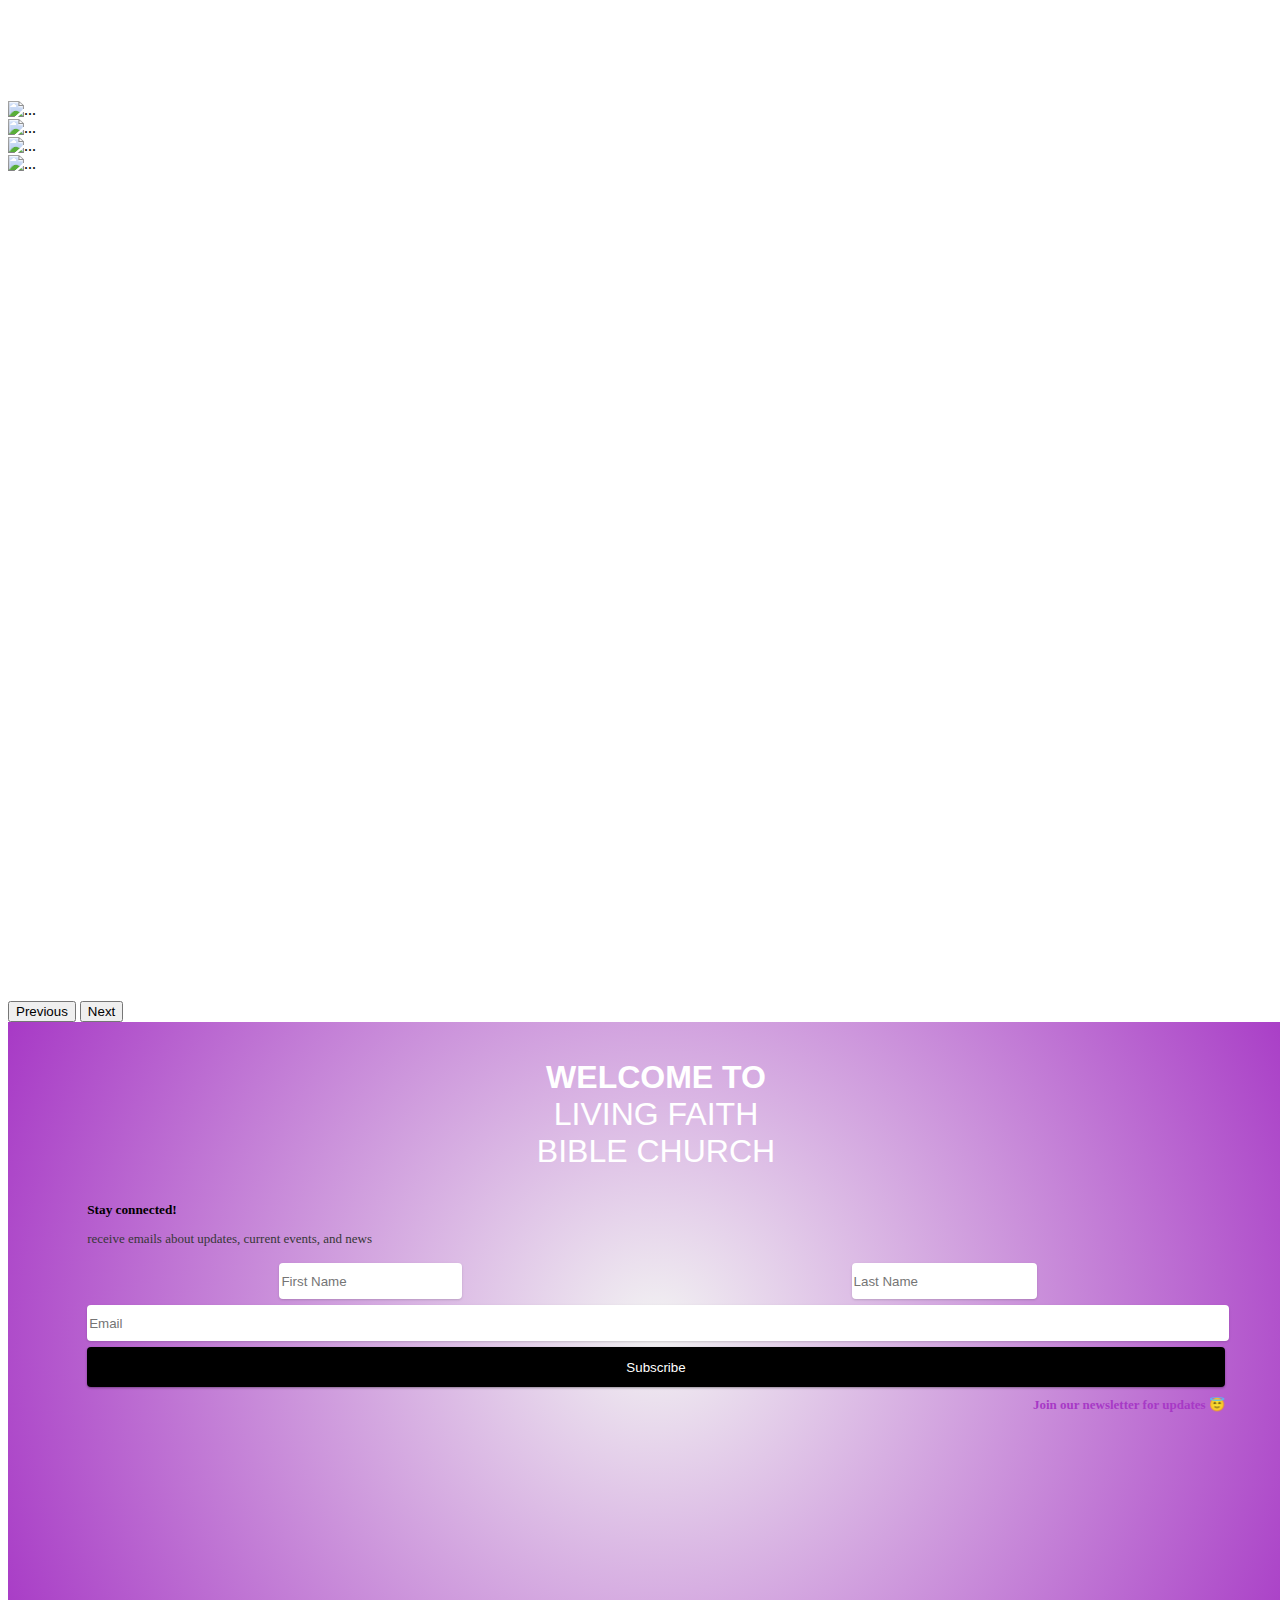
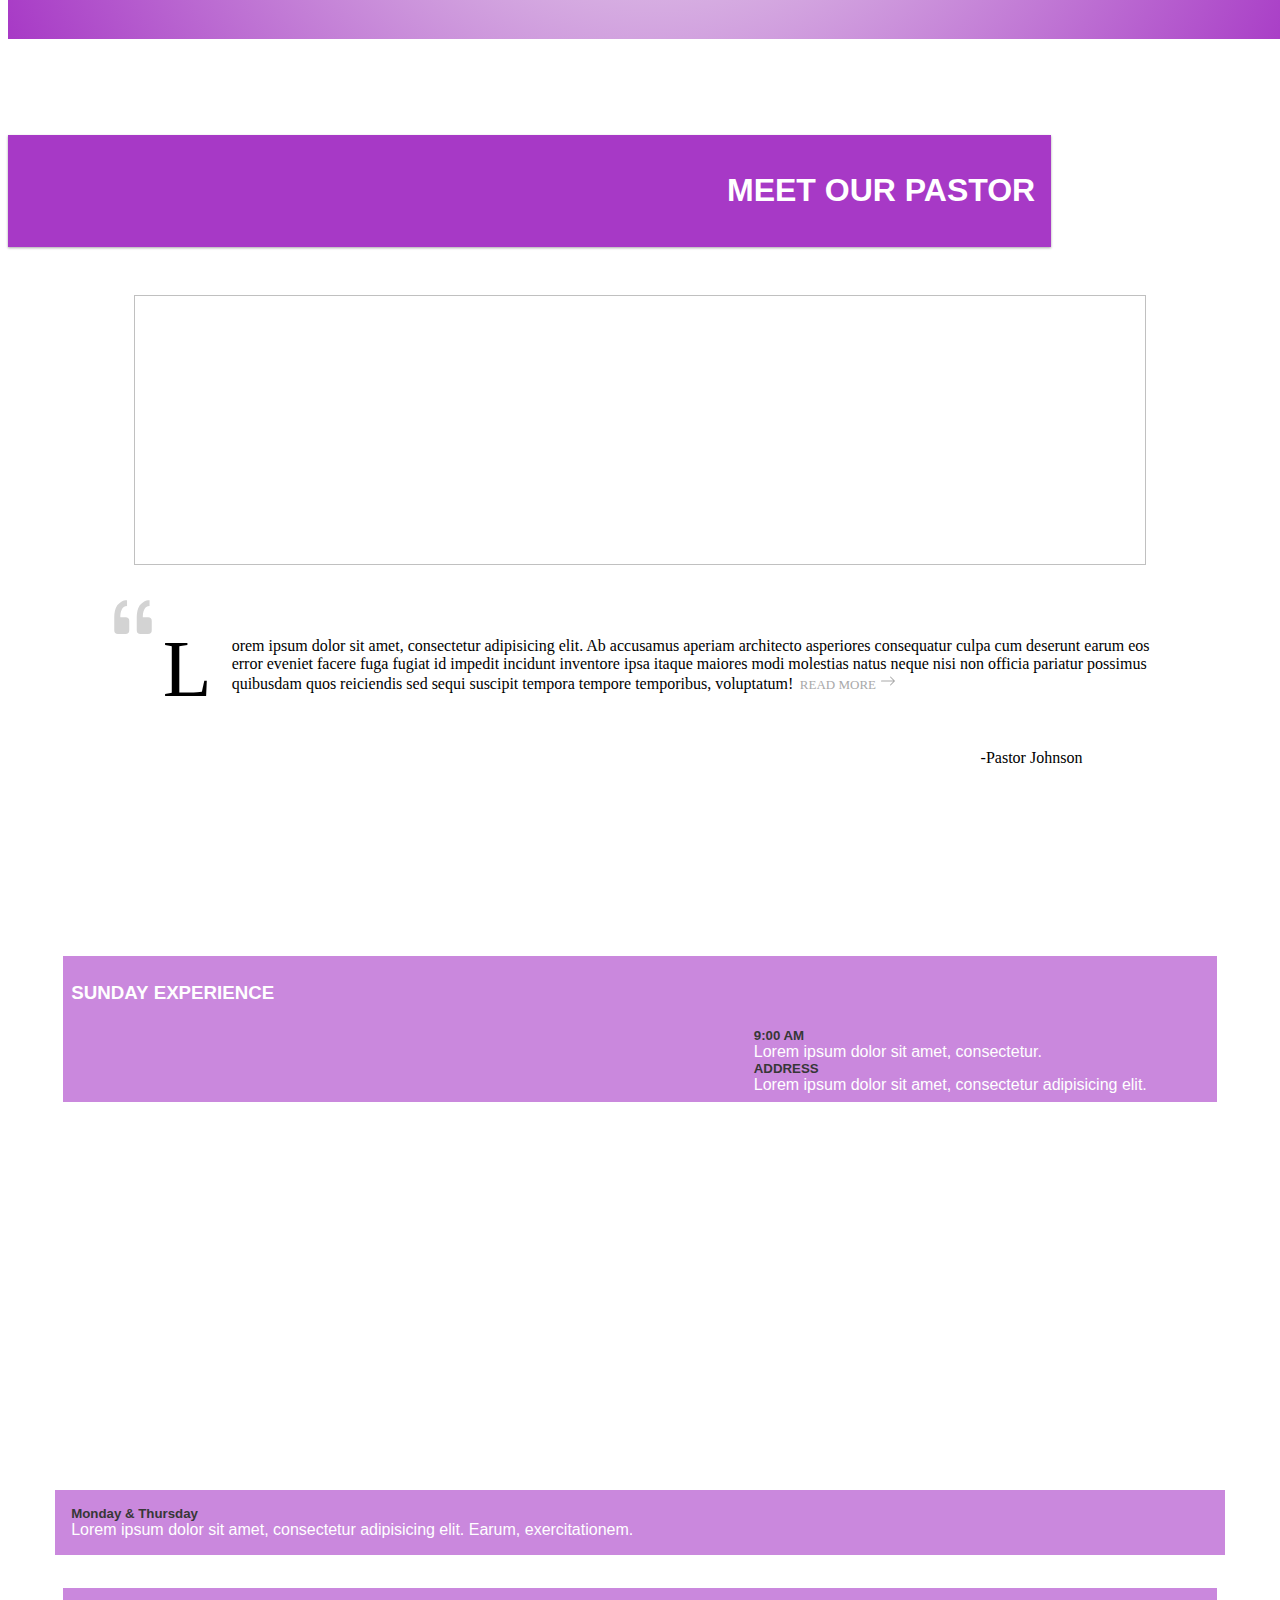
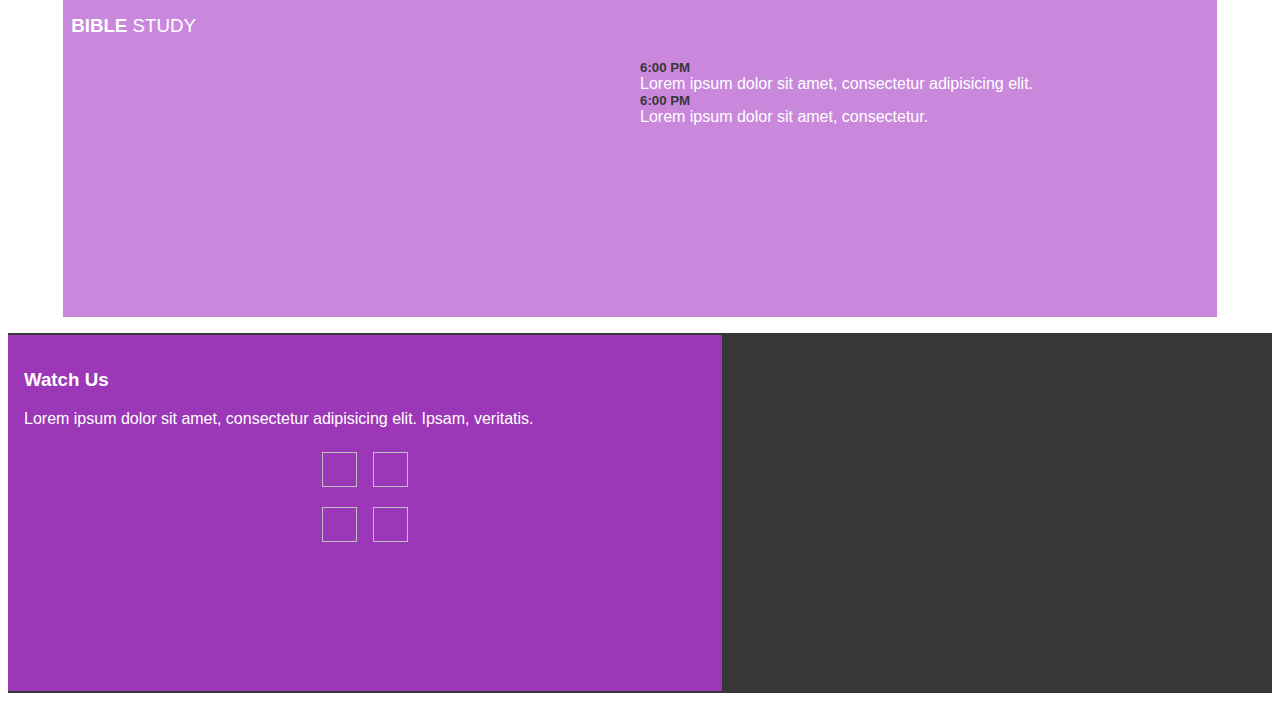
==== commit d5b889d4: "updates" ====
--- a/src/main/resources/templates/index.html
+++ b/src/main/resources/templates/index.html
@@ -135,7 +135,7 @@
 
         }
         .infoCardOverLay3{
-            background-color: hsla(287, 55%, 50%, 0.7 );
+            background-color: hsla(287, 55%, 50%, 0.9 );
             /*background: hsla(0, 0%, 100%, 1);*/
 
             /*background: linear-gradient(315deg, hsla(0, 0%, 100%, 1) 0%, hsla(287, 55%, 50%, 1) 100%);*/
@@ -152,6 +152,10 @@
             margin-bottom: 2px;
             font-family: 'Darker Grotesque', sans-serif;
             font-weight: 500;
+        }
+        .infoWatchUsTextBody{
+            font-family: 'Darker Grotesque', sans-serif;
+            font-size: medium;
         }
         .infoWatchUsSocialMediaContainer{
             display: flex;
@@ -590,7 +594,7 @@
         <div class="infoCardBody3">
             <div class="infoCardOverLay3">
                 <h3 class="infoWatchUsTitle"><span style="font-weight: 800">Watch </span>Us</h3>
-                <div>Lorem ipsum dolor sit amet, consectetur adipisicing elit. Ipsam, veritatis.</div>
+                <p class="infoWatchUsTextBody">Lorem ipsum dolor sit amet, consectetur adipisicing elit. Ipsam, veritatis.</p>
                 <div class="infoWatchUsSocialMediaContainer">
                     <div class="infoWatchUsRow">
                         <div class="infoWatchUsIcon">
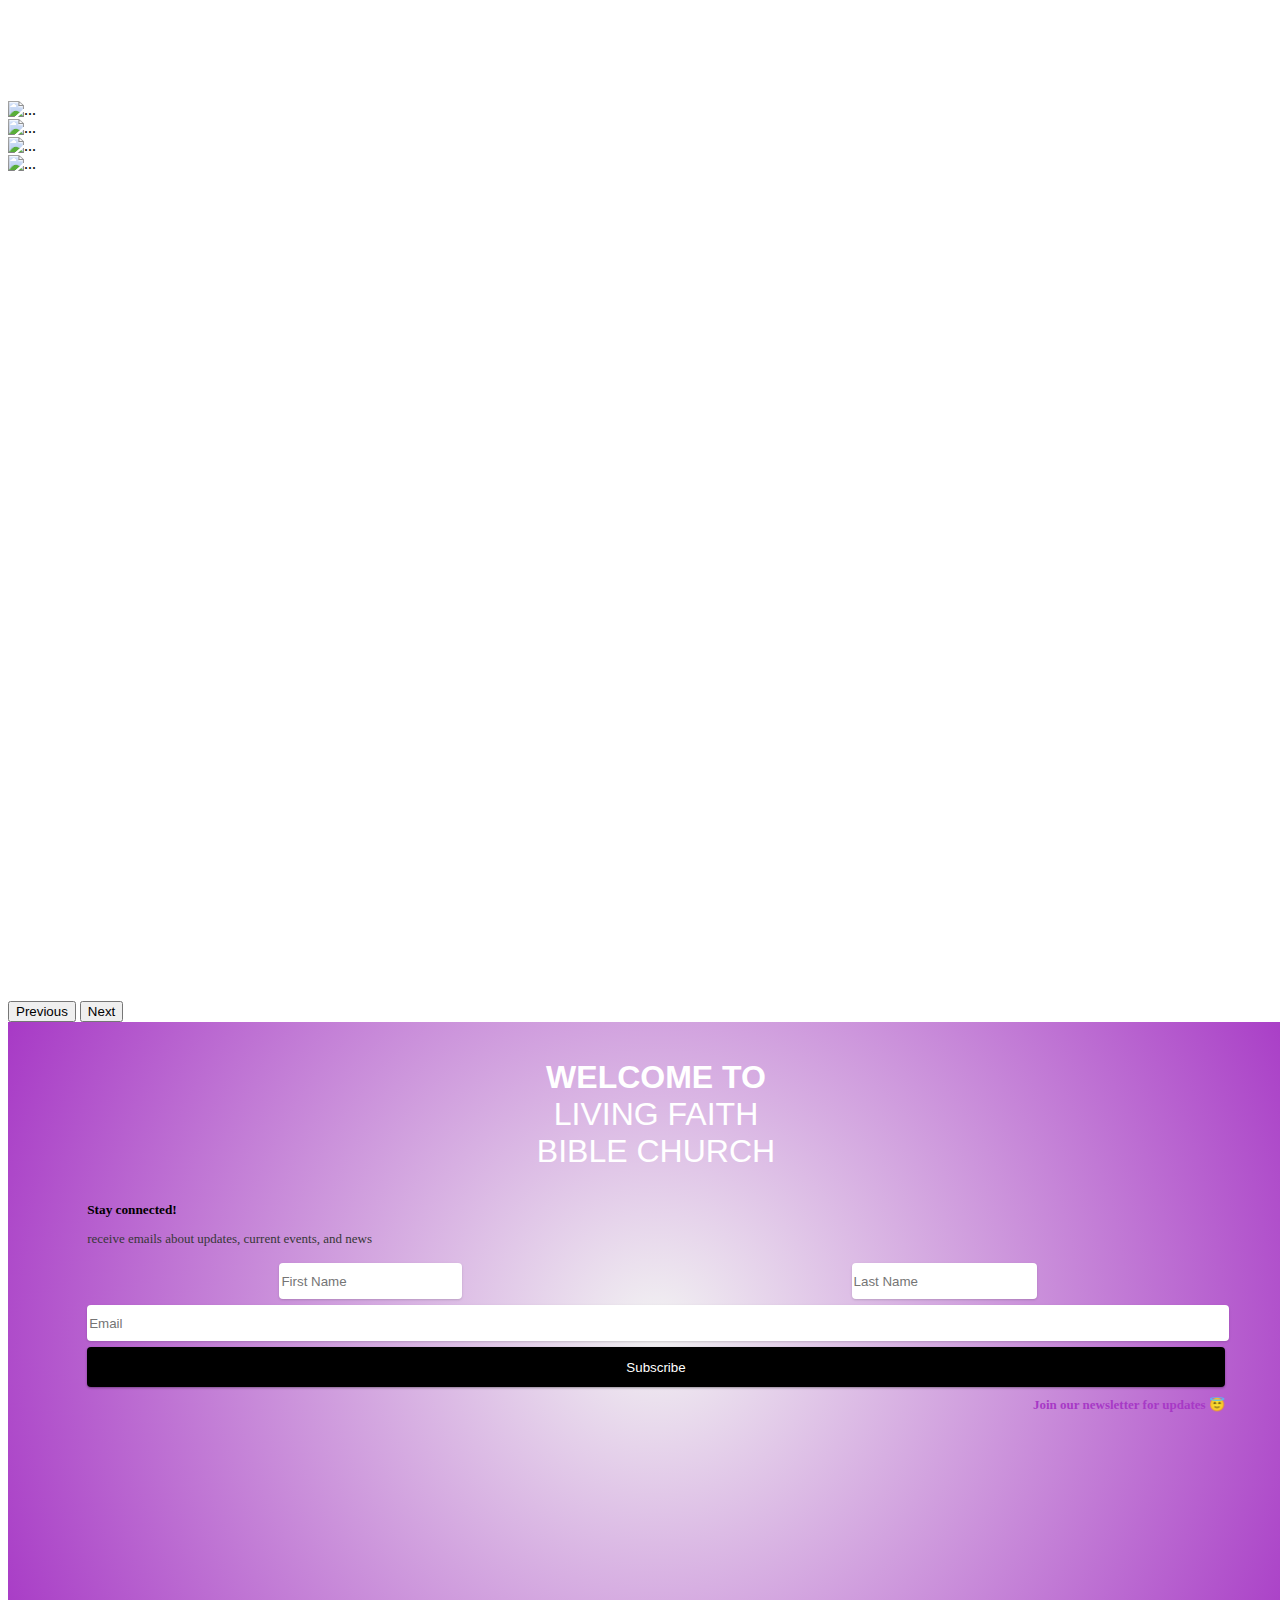
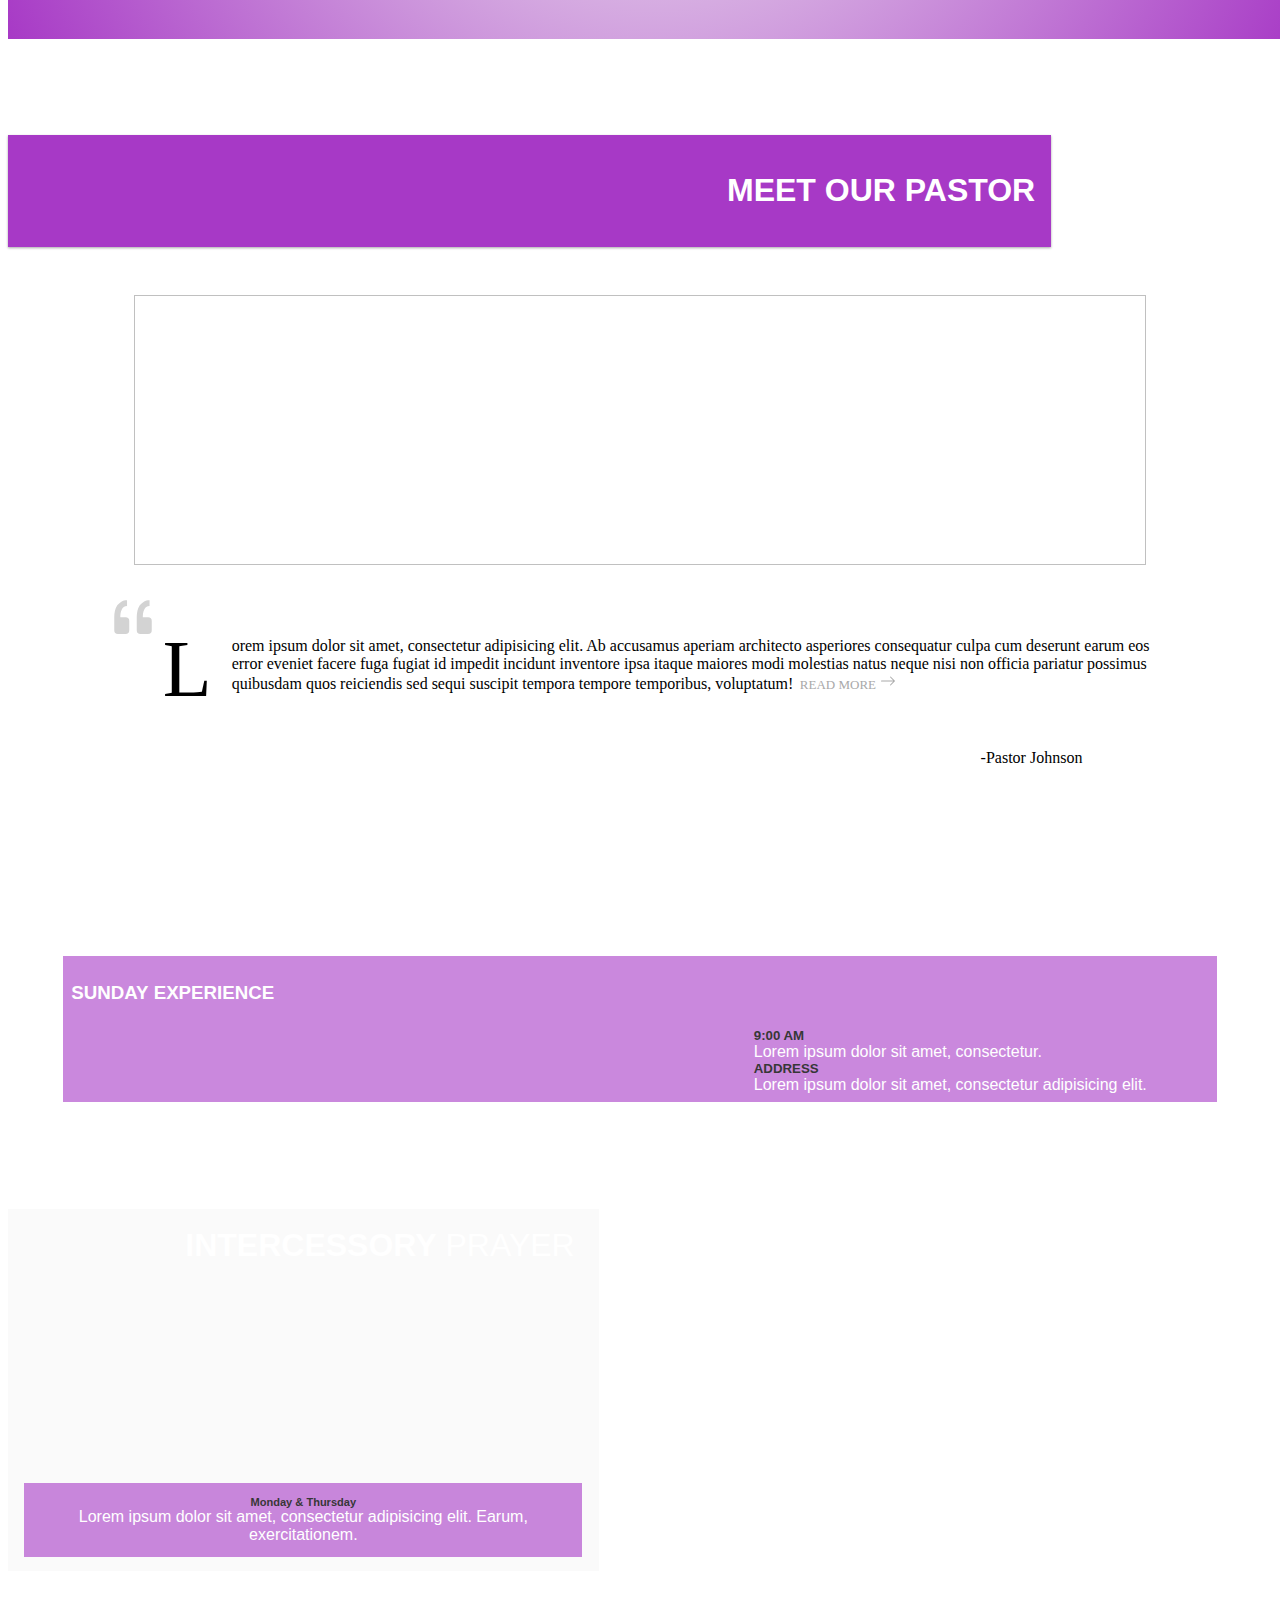
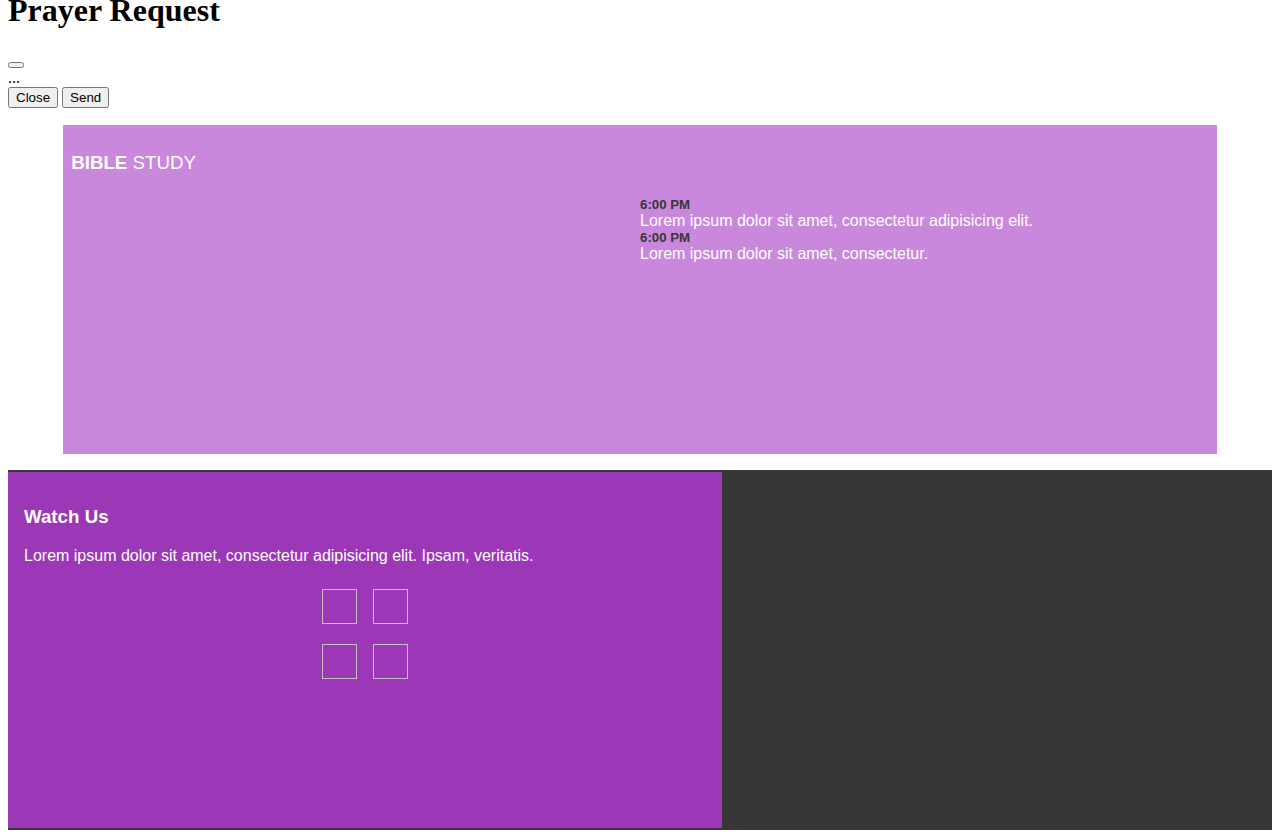
==== commit a12cbd9c: "ministry layout" ====
--- a/src/main/resources/templates/index.html
+++ b/src/main/resources/templates/index.html
@@ -425,6 +425,10 @@
             color: white;
             border: none;
             box-shadow: rgba(0, 0, 0, 0.12) 0px 1px 3px, rgba(0, 0, 0, 0.24) 0px 1px 2px;
+        }
+        .modalPrayer{
+            border: none;
+            padding: 0;
         }
 
 
@@ -542,8 +546,8 @@
         <p class="welcomeTextBody"><span class="first-letter">L</span>orem ipsum dolor sit amet, consectetur adipisicing elit. Ab accusamus aperiam architecto asperiores consequatur culpa cum deserunt earum eos error eveniet facere fuga fugiat id impedit incidunt inventore ipsa itaque maiores modi molestias natus neque nisi non officia pariatur possimus quibusdam quos reiciendis sed sequi suscipit tempora tempore temporibus, voluptatum!<span class="welcomeTextReadMore"><a th:href="@{/about}">Read more</a></span>
             <span>
                 <svg xmlns="http://www.w3.org/2000/svg" width="16" height="16" fill="darkgray" class="bi bi-arrow-right" viewBox="0 0 16 16">
-  <path fill-rule="evenodd" d="M1 8a.5.5 0 0 1 .5-.5h11.793l-3.147-3.146a.5.5 0 0 1 .708-.708l4 4a.5.5 0 0 1 0 .708l-4 4a.5.5 0 0 1-.708-.708L13.293 8.5H1.5A.5.5 0 0 1 1 8z"/>
-</svg>
+                    <path fill-rule="evenodd" d="M1 8a.5.5 0 0 1 .5-.5h11.793l-3.147-3.146a.5.5 0 0 1 .708-.708l4 4a.5.5 0 0 1 0 .708l-4 4a.5.5 0 0 1-.708-.708L13.293 8.5H1.5A.5.5 0 0 1 1 8z"/>
+                </svg>
             </span>
         </p>
     </div>
@@ -568,16 +572,45 @@
                 </div>
             </div>
         </div>
-        <div class="infoCardBody2">
-            <h1 class="infoPrayer"><span style="font-weight: 800">Intercessory</span> Prayer</h1>
-            <div class="infoCardOverLay2">
-                <div class="infoPrayerContainer">
-                    <h5 class="infoPrayerHeading">Monday & Thursday</h5>
-                    <p class="infoPrayerText">Lorem ipsum dolor sit amet, consectetur adipisicing elit. Earum, exercitationem.</p>
+        <button type="button" disabled class="modalPrayer" data-bs-toggle="modal" data-bs-target="#exampleModal">
+            <div class="infoCardBody2">
+                <h1 class="infoPrayer"><span style="font-weight: 800">Intercessory</span> Prayer</h1>
+                <div class="infoCardOverLay2">
+                    <div class="infoPrayerContainer">
+                        <h5 class="infoPrayerHeading">Monday & Thursday</h5>
+                        <p class="infoPrayerText">Lorem ipsum dolor sit amet, consectetur adipisicing elit. Earum, exercitationem.</p>
+                    </div>
+
                 </div>
-
+            </div>
+        </button>
+        <div class="modal fade" id="exampleModal" tabindex="-1" aria-labelledby="exampleModalLabel" aria-hidden="true">
+            <div class="modal-dialog">
+                <div class="modal-content">
+                    <div class="modal-header">
+                        <h1 class="modal-title fs-5" id="exampleModalLabel">Prayer Request</h1>
+                        <button type="button" class="btn-close" data-bs-dismiss="modal" aria-label="Close"></button>
+                    </div>
+                    <div class="modal-body">
+                        ...
+                    </div>
+                    <div class="modal-footer">
+                        <button type="button" class="btn btn-dark" data-bs-dismiss="modal">Close</button>
+                        <button type="button" class="btn btn-dark">Send</button>
+                    </div>
+                </div>
             </div>
         </div>
+<!--        <div class="infoCardBody2">-->
+<!--            <h1 class="infoPrayer"><span style="font-weight: 800">Intercessory</span> Prayer</h1>-->
+<!--            <div class="infoCardOverLay2">-->
+<!--                <div class="infoPrayerContainer">-->
+<!--                    <h5 class="infoPrayerHeading">Monday & Thursday</h5>-->
+<!--                    <p class="infoPrayerText">Lorem ipsum dolor sit amet, consectetur adipisicing elit. Earum, exercitationem.</p>-->
+<!--                </div>-->
+
+<!--            </div>-->
+<!--        </div>-->
     </div>
     <div class="infoContainerSection">
         <div class="infoCardBody4">
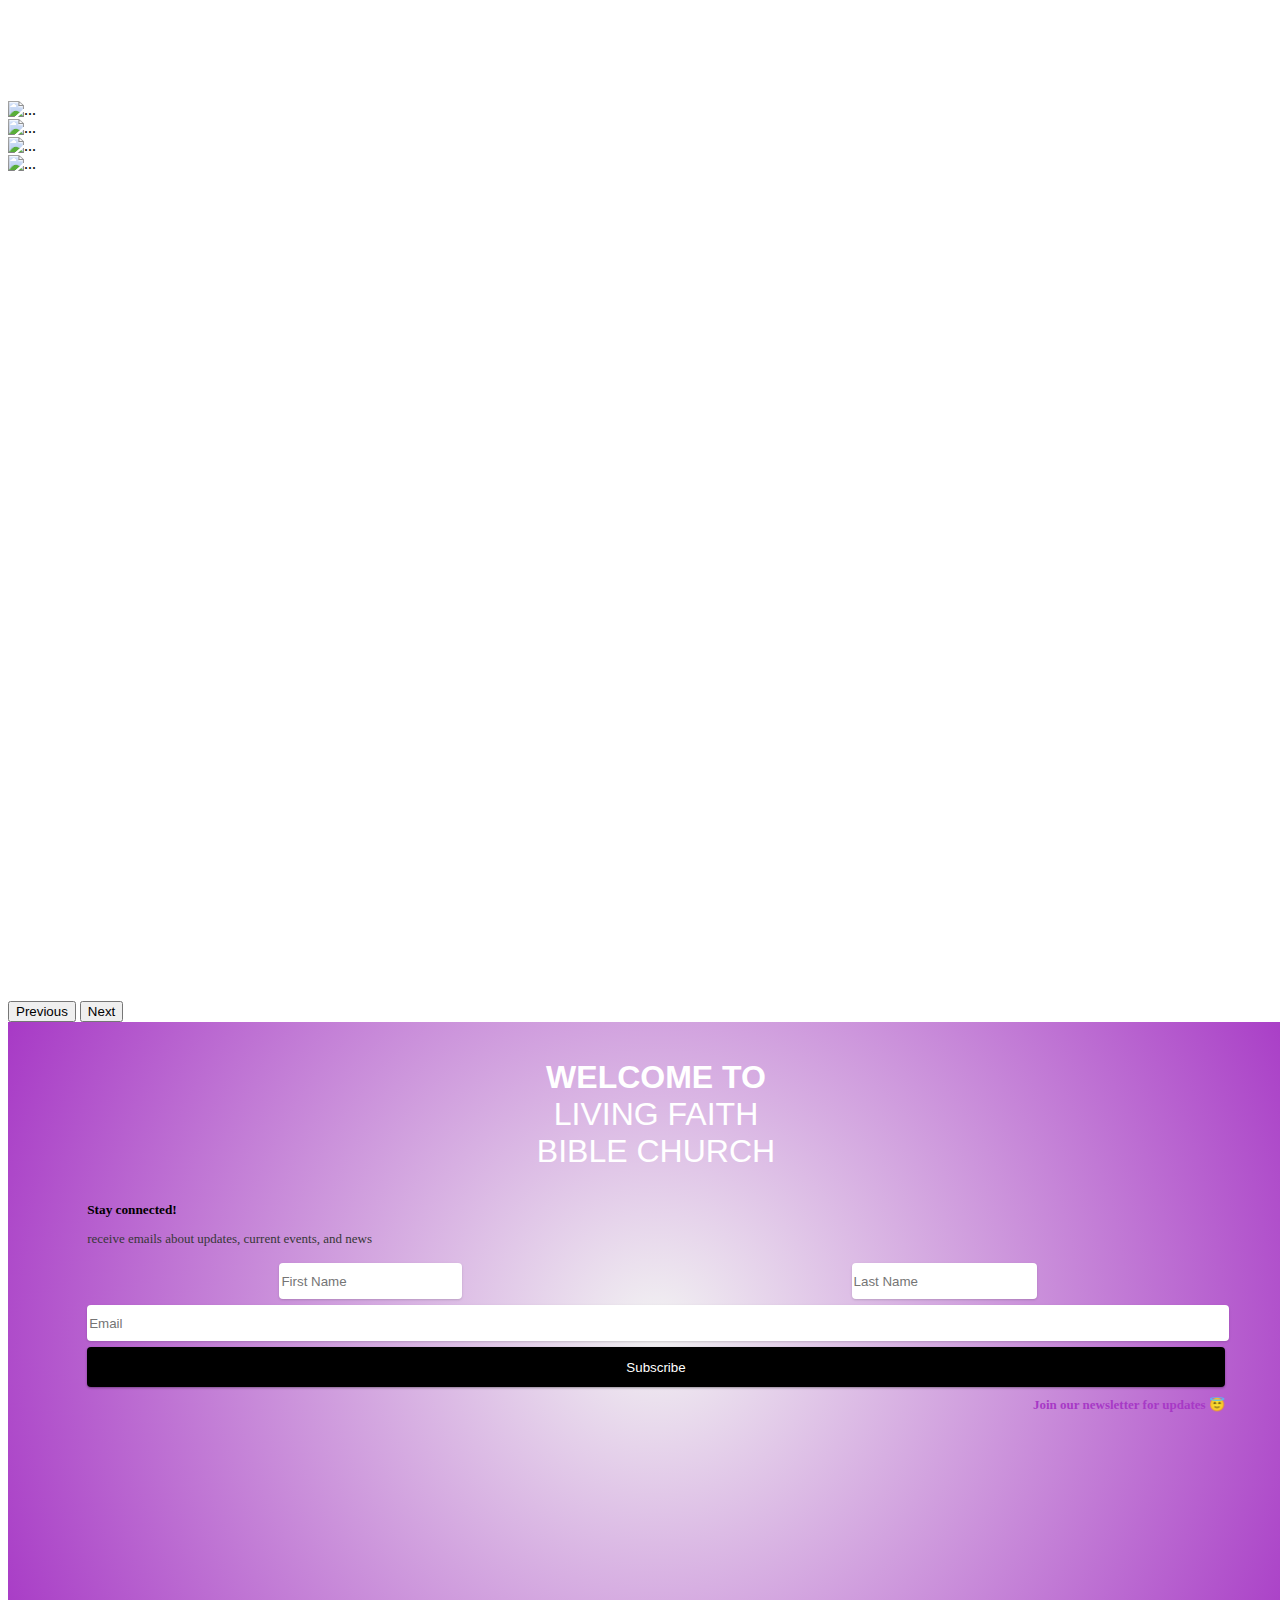
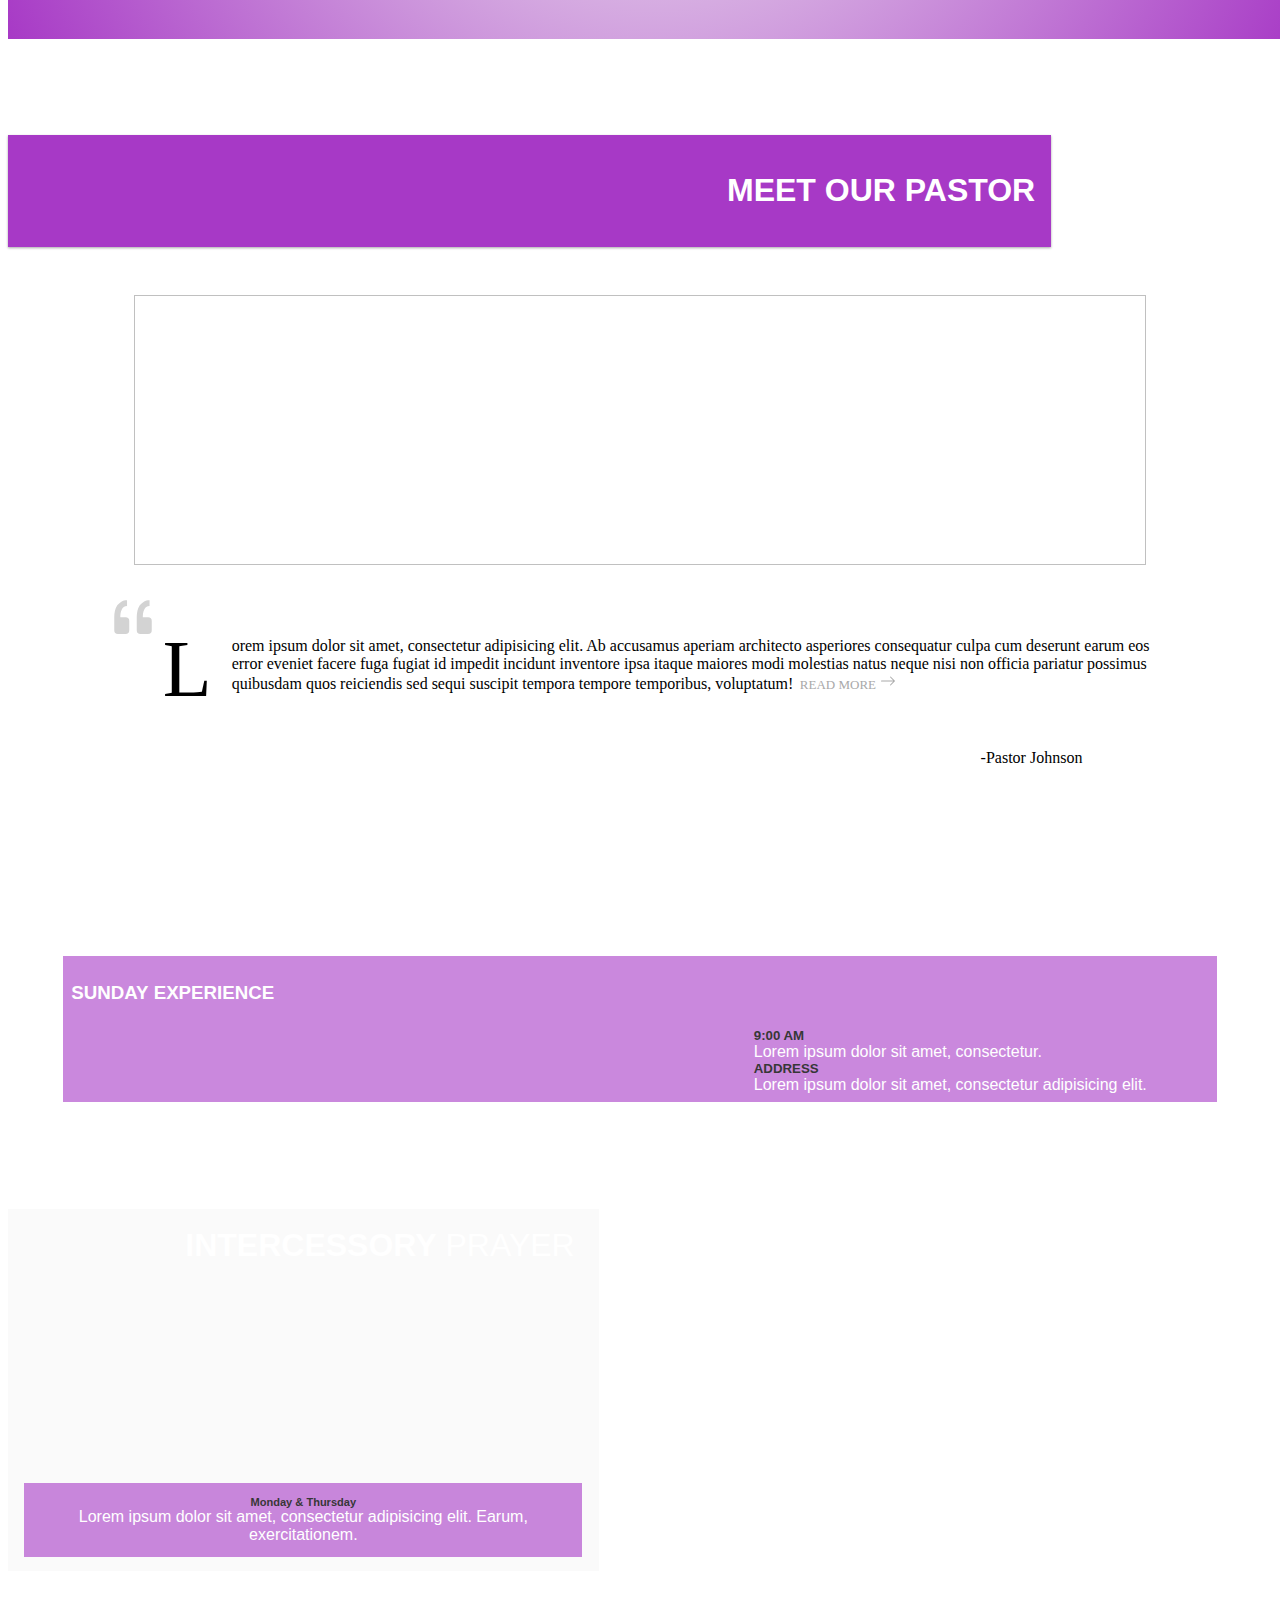
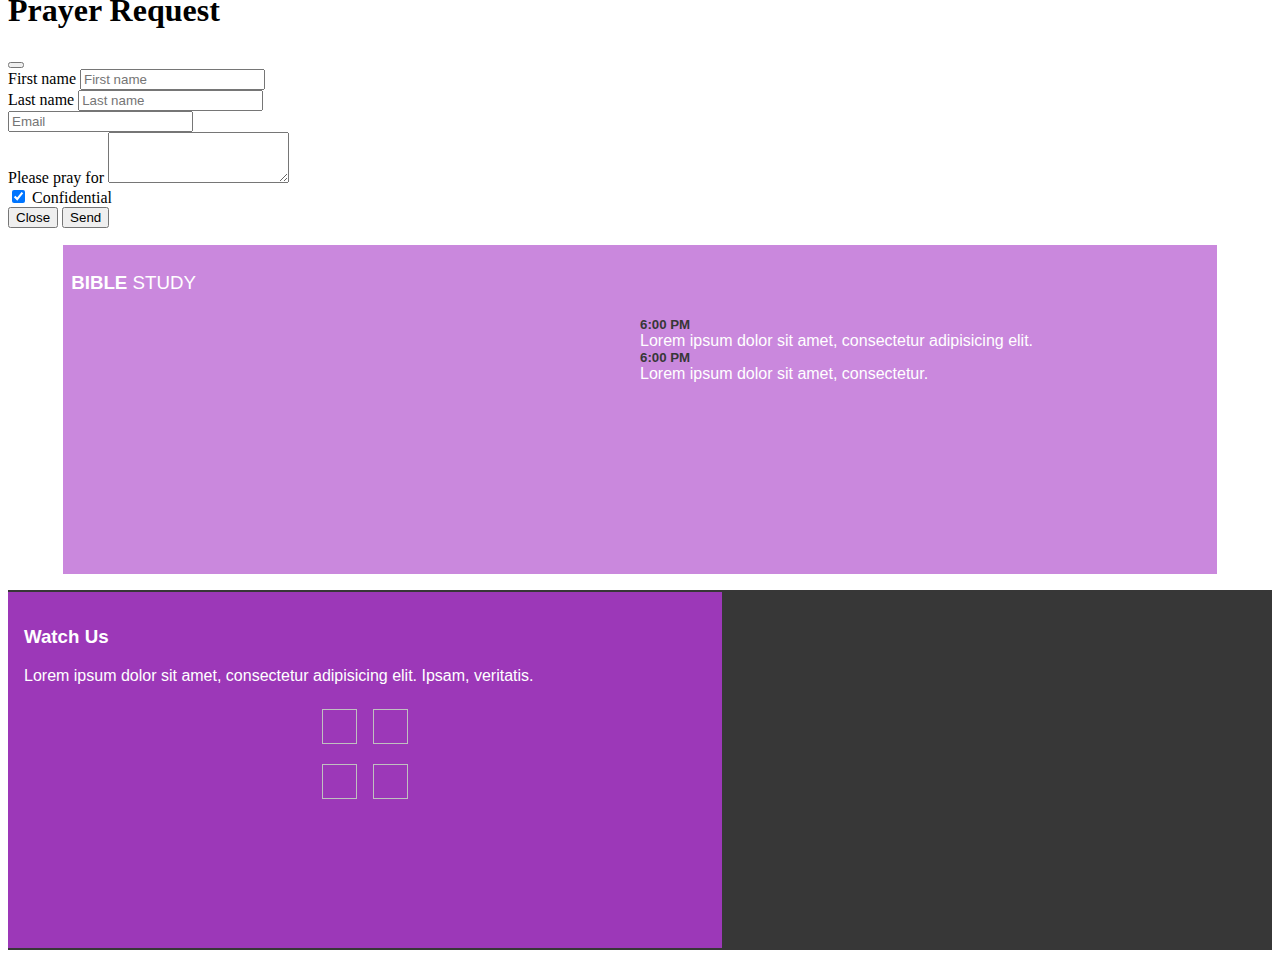
==== commit cc7d7caa: "ready for demo" ====
--- a/src/main/resources/templates/index.html
+++ b/src/main/resources/templates/index.html
@@ -506,6 +506,8 @@
         </button>
     </div>
 </div>
+
+
 <div class="welcome">
     <div class="welcomeBanner">
         <h1 class="welcomeMessage"><span style="font-weight: 800">Welcome to</span> Living Faith Bible Church</h1>
@@ -592,11 +594,51 @@
                         <button type="button" class="btn-close" data-bs-dismiss="modal" aria-label="Close"></button>
                     </div>
                     <div class="modal-body">
-                        ...
+                        <form>
+<!--                            <p class="prayFormInstructions">To register, please take the time to fill out information below</p>-->
+<!--                            <div class="prayerInputContainer">-->
+<!--                                <label class="prayerFormInputLabel">First Name</label>-->
+<!--                                <input class="prayerFormInput"  type="text">-->
+<!--                            </div>-->
+<!--                            <div class="prayerInputContainer">-->
+<!--                                <label class="prayerFormInputLabel">Last Name</label>-->
+<!--                                <input class="prayerFormInput"  type="text">-->
+<!--                            </div>-->
+<!--                            <div class="prayerFormInputContainer">-->
+<!--                                <label class="prayerFormInputLabel">Email</label>-->
+<!--                                <input class="prayerFormInput"  type="email">-->
+<!--                            </div>-->
+<!--                            <div class="prayerFormInputContainer">-->
+<!--                                <label class="prayerFormInputLabel">Email</label>-->
+<!--                                <textarea class="prayerFormInput"  type="text"></textarea>-->
+<!--                            </div>-->
+                            <div class="input-group mb-3">
+                                <span class="input-group-text" id="basic-addon1">First name</span>
+                                <input type="text" class="form-control" aria-label="Firstname" placeholder="First name" aria-describedby="basic-addon1">
+                            </div>
+                            <div class="input-group mb-3">
+                                <span class="input-group-text" id="basic-addon2">Last name</span>
+                                <input type="text" class="form-control" aria-label="Last name" placeholder="Last name" aria-describedby="basic-addon2">
+                            </div>
+                            <div class="input-group mb-3">
+<!--                                <span class="input-group-text" id="basic-addon3">Email</span>-->
+                                <input type="text" class="form-control" aria-label="Email" placeholder="Email" aria-describedby="basic-addon3">
+                            </div>
+                            <div class="mb-3">
+                                <label for="exampleFormControlTextarea1" class="form-label">Please pray for</label>
+                                <textarea class="form-control" id="exampleFormControlTextarea1" rows="3"></textarea>
+                            </div>
+                            <div class="form-check">
+                                <input class="form-check-input" type="checkbox" value="" id="flexCheckDefault" checked>
+                                <label class="form-check-label" for="flexCheckDefault">
+                                    Confidential
+                                </label>
+                            </div>
+                        </form>
                     </div>
                     <div class="modal-footer">
                         <button type="button" class="btn btn-dark" data-bs-dismiss="modal">Close</button>
-                        <button type="button" class="btn btn-dark">Send</button>
+                        <button type="button" class="btn btn-secondary">Send</button>
                     </div>
                 </div>
             </div>
